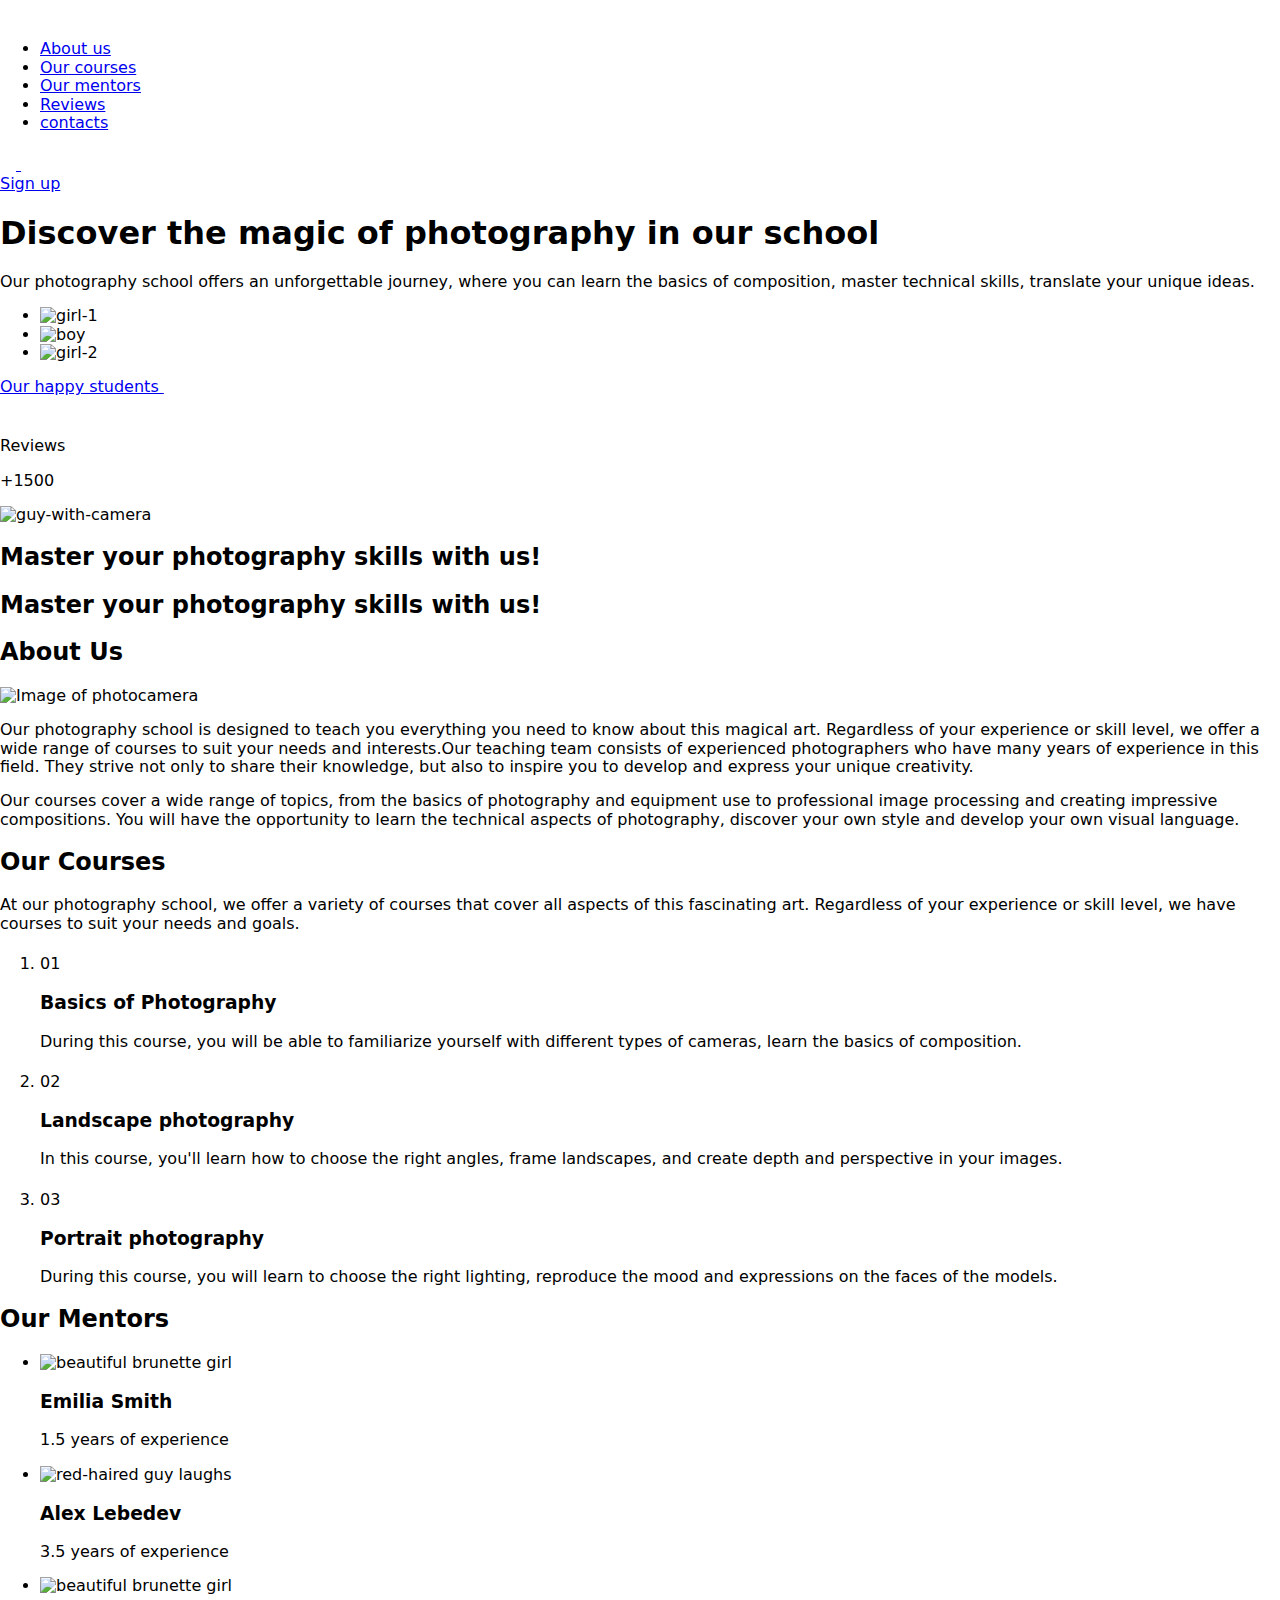
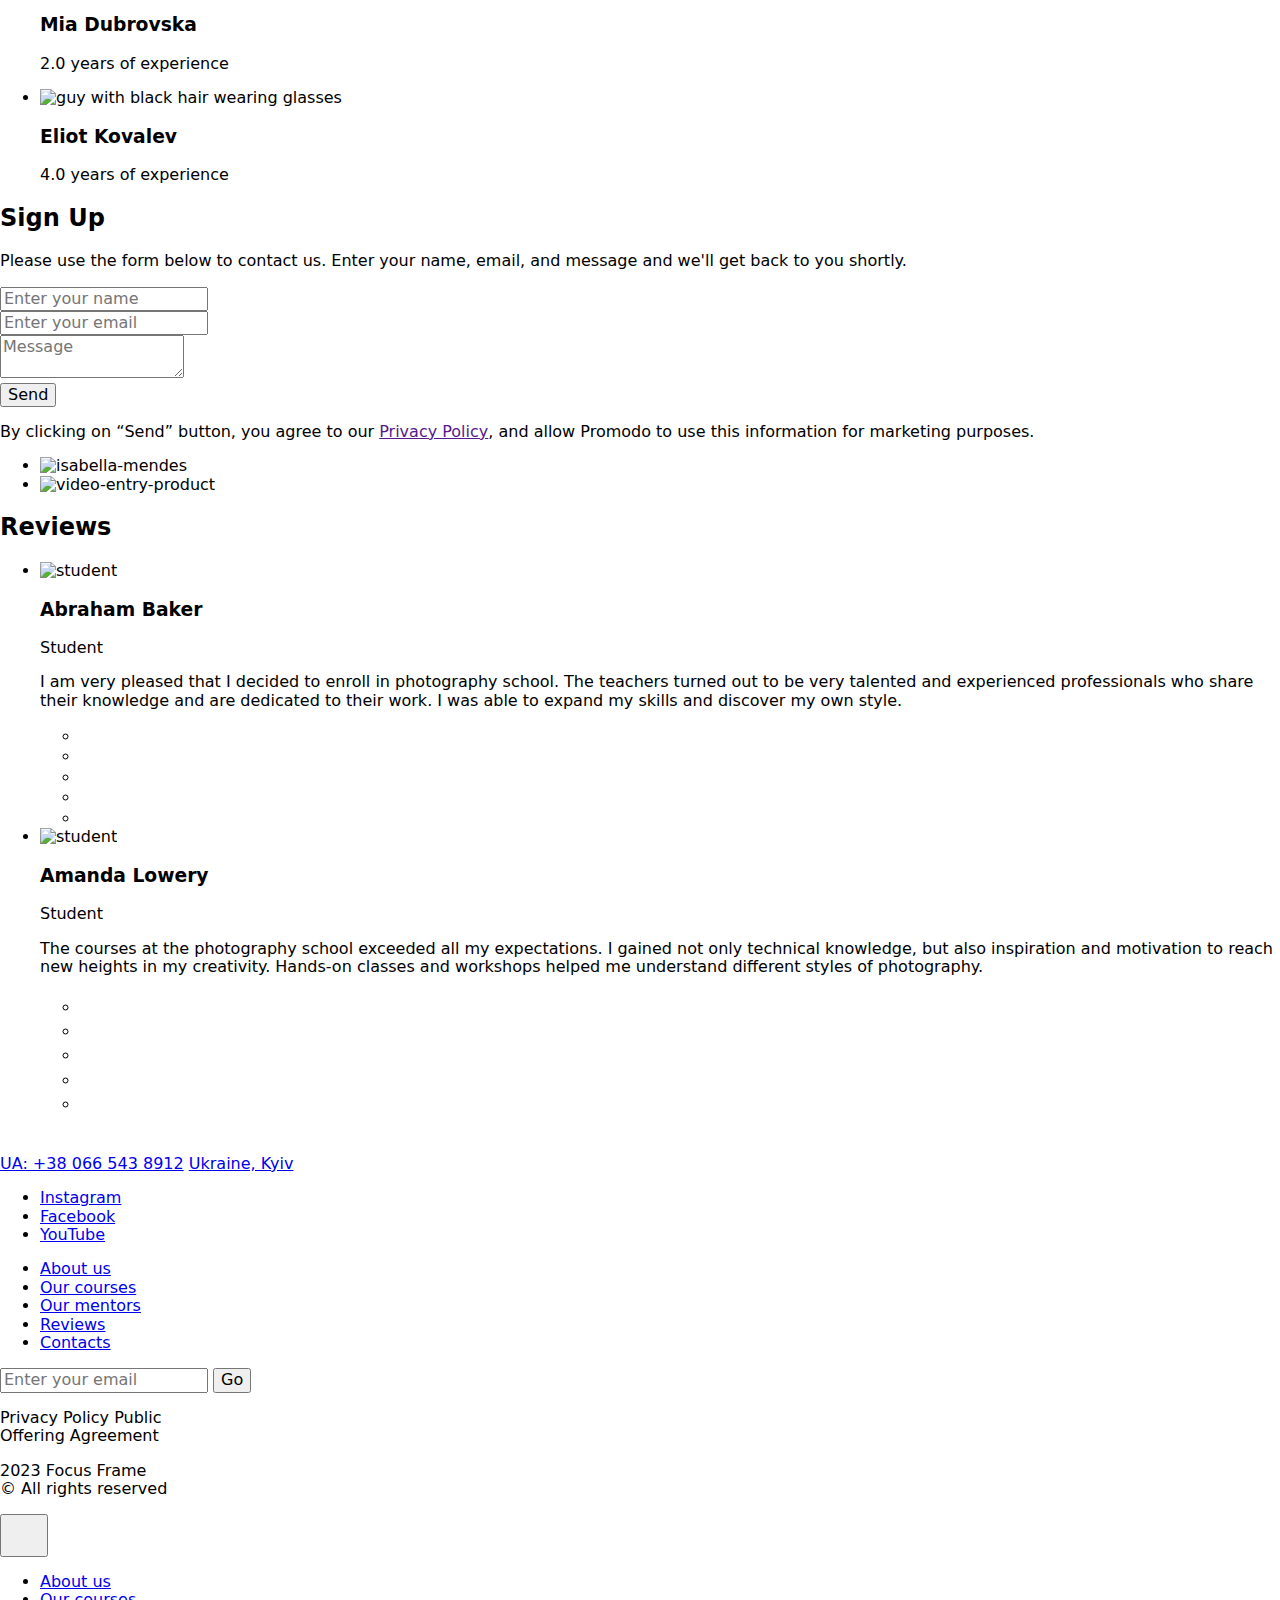
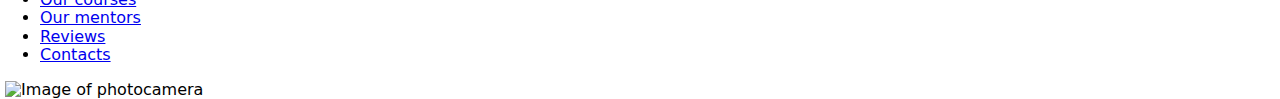
==== index.html @ 4c47dbc1 "Deploying to gh-pages from @ F-r-a-n-c-u-z/project-11@97e6a3e3663c969d0bfb5c0655fa5b98534d143a 🚀" ====
<!DOCTYPE html>
<html lang="en">
  <head>
    <meta charset="UTF-8" />
    <link rel="icon" type="image/svg+xml" href="/project-11/favicon.svg" />
    <meta name="viewport" content="width=device-width, initial-scale=1.0" />
    <title>Focus.Frame</title>
    <link
      rel="stylesheet"
      href="https://cdn.jsdelivr.net/npm/modern-normalize@2.0.0/modern-normalize.min.css"
    />
    
    <script type="module" crossorigin src="/project-11/commonHelpers.js"></script>
    <link rel="stylesheet" href="/project-11/assets/index-06dac85d.css">
  </head>
  <body>
    <header class="header" id="header">
  <div class="container">
    <div class="container header-con">
      <div class="container-header">
        <svg class="header-logo" width="127" height="20" fill="white">
          <use href="/project-11/assets/icons-8b6aa2a5.svg#icon-logo"></use>
        </svg>
        <div class="header-nav-div">
          <nav class="header-nav">
            <ul class="header-list-text">
              <li class="header-item-text"><a href="#about" class="scroll-link">About us</a></li>
              <li class="header-item-text">
                <a href="#our-courses" class="scroll-link">Our courses</a>
              </li>
              <li class="header-item-text">
                <a href="#our-mentors" class="scroll-link">Our mentors</a>
              </li>
              <li class="header-item-text"><a href="#reviews" class="scroll-link">Reviews</a></li>
              <li class="header-item-text">
                <a href="#footer-contact" class="scroll-link">contacts</a>
              </li>
            </ul>
          </nav>
        </div>
        <a href="#sign-up" class="header-icon-link scroll-link">
          <svg class="header-icon-link-cmr" width="16" height="16">
            <use href="/project-11/assets/icons-8b6aa2a5.svg#icon-bi-camera"></use>
          </svg>
        </a>
        <a href="#mobile-menu" class="header-icon-nav js-open-menu">
          <svg class="header-icon-navigation" width="32" height="22">
            <use href="/project-11/assets/icons-8b6aa2a5.svg#icon-Nav"></use>
          </svg>
        </a>
      </div>
      <a href="#sign-up" class="sign-up-link scroll-link">Sign&nbsp;up</a>
    </div>
  </div>
</header>

    <section class="hero">
  <div class="container">
    <div class="hero-container">
      <div class="hero-container-first">
      <h1 class="hero-title">
        Discover the magic of <span class="hero-accent">photography</span> in
        our school
      </h1>
      <p class="hero-text">
        Our photography school offers an unforgettable journey, where you can
        learn the basics of composition, master technical skills, translate your
        unique ideas.
      </p>
      <div class="hero-student-review-box">
        <div class="hero-student">
          <ul class="hero-student-list">
            <li class="hero-student-list-item">
              <img
                class="hero-student-g1"
                srcset="/project-11/assets/girl-1@1x_result-afb0e56e.png 1x, /project-11/assets/girl-1@2x_result-305eba00.png 2x"
                src="/project-11/assets/girl-1@1x_result-afb0e56e.png"
                alt="girl-1"
                width="44"
                height="44"
                loading="lazy"
              />
            </li>
            <li class="hero-student-list-item">
              <img
                class="hero-student-b"
                srcset="/project-11/assets/boy@1x_result-ce84c4cf.png 1x, /project-11/assets/boy@2x_result-3fbf6994.png 2x"
                src="/project-11/assets/boy@1x_result-ce84c4cf.png"
                alt="boy"
                width="44"
                height="44"
                loading="lazy"
              />
            </li>
            <li class="hero-student-list-item">
              <img
                class="hero-student-g2"
                srcset="/project-11/assets/girl-2@1x_result-f1e18ab6.png 1x, /project-11/assets/girl-2@2x_result-36ef1f38.png 2x"
                src="/project-11/assets/girl-2@1x_result-f1e18ab6.png"
                alt="girl-2"
                width="44"
                height="44"
                loading="lazy"
              />
            </li>
          </ul>
          <div class="student-box">
            <a href="#reviews" class="hero-student-text scroll-link">
              Our happy students
            </a>
            <a href="#reviews" class="hero-arrow-link scroll-link">
              <svg class="hero-arrow" width="18" height="9">
                <use href="/project-11/assets/icons-8b6aa2a5.svg#icon-Arrow-2"></use>
              </svg>
            </a>
          </div>
        </div>
        <div class="hero-reviews">
          <div class="hero-star-wrapper">
            <svg class="hero-star-icon" width="20" height="20">
              <use href="/project-11/assets/icons-8b6aa2a5.svg#icon-star"></use>
            </svg>
          </div>
          <div class="hero-reviews-wrapper">
            <p class="hero-rev rev-text">Reviews</p>
            <p class="hero-rev rev-count">+1500</p>
          </div>
        </div>
      </div>
</div>
      <picture class="hero-image">
        <!-- Desktop -->
        <source
          media="(min-width: 1280px)"
          srcset="/project-11/assets/Rectangle-5-des@1x_result-232e0311.png 1x, /project-11/assets/Rectangle-5-des@2x_result-5e6f9a60.png 2x"
        />
        <!-- Tablet -->
        <source
          media="(min-width: 768px)"
          srcset="/project-11/assets/Rectangle-5-tab@1x_result-49f15f57.png 1x, /project-11/assets/Rectangle-5-tab@2x_result-de350a62.png 2x"
        />
        <!-- Mobeli -->
        <source
          media="(max-width: 767px)"
          srcset="/project-11/assets/Rectangle-5-mob@1x_result-009cb2dc.png 1x, /project-11/assets/Rectangle-5-mob@2x_result-e781e0f8.png 2x"
        />
        <img
          class="hero-image-card"
          src="/project-11/assets/Rectangle-5-mob@1x_result-009cb2dc.png"
          alt="guy-with-camera"
          width="259"
          height="314"
          loading="lazy"
        />
      </picture>
      
    </div>
  </div>
</section>

    <!-- Advertisement section -->
<section class="advertisement">
    <div class="adv marquee">
      <div class="adv-header">
        <h2 class="adv-run-row">Master<span class="accent"> your photography </span>skills with us!&nbsp;</h2>
        <h2 class="adv-run-row">Master<span class="accent"> your photography </span>skills with us!&nbsp;</h2>
      </div>
    </div>
</section>

    <!-- About-us section -->
<section id="about" class="about-us">
  <div class="container">
    <div class="abt">
      <h2 class="abt-header"><span class="accent">About</span> Us</h2>
      <div class="about-content">
        <div class="abt-image">
          <picture>
            <!-- Desktop 1440-->
            <source
              media="(min-width: 1440px)"
              type="image/jpeg"
              srcset="/project-11/assets/Rectangle-6-desk1440@1x_result-7f1b7fa6.png 1x, /project-11/assets/Rectangle-6-desk1440@2x_result-2255437f.png 2x"
            />
            <source
              media="(min-width: 1440px)"
              type="image/webp"
              srcset="
                ./images/about-us/rectangle-6-desk1440@1x_result.webp   1x,
                ./images/about-us/rectangle-6-desk1440@12_result.webp2x
              "
            />
            <!-- Desktop 1280-->
            <source
              media="(min-width: 1280px)"
              type="image/jpeg"
              srcset="/project-11/assets/Rectangle-6-des1280@1x_result-a035036f.png 1x, /project-11/assets/Rectangle-6-des1280@2x_result-43121446.png 2x"
            />
            <source
              media="(min-width: 1280px)"
              type="image/webp"
              srcset="/project-11/assets/rectangle-6-des1280@1x_result-566475d3.webp 1x, /project-11/assets/rectangle-6-des1280@2x_result-69ae3492.webp 2x"
            />
            <!-- Tablet -->
            <source
              media="(min-width: 768px)"
              type="image/jpeg"
              srcset="/project-11/assets/Rectangle-6-tab@1x_result-6ccaabd7.png 1x, /project-11/assets/Rectangle-6-tab@2x_result-ea1af8fe.png 2x"
            />
            <source
              media="(min-width: 768px)"
              type="image/webp"
              srcset="/project-11/assets/rectangle-6-tab@1x_result-4c570091.webp 1x, /project-11/assets/rectangle-6-tab@2x_result-e54fab8c.webp 2x"
            />
            <!-- Mobile -->
            <source
              media="(max-width: 767px)"
              type="image/jpeg"
              srcset="/project-11/assets/Rectangle-6-mob@1x_result-1b380c30.png 1x, /project-11/assets/Rectangle-6-mob@2x_result-7fe3db00.png 2x"
            />
            <source
              media="(max-width:767px)"
              type="image/webp"
              srcset="/project-11/assets/rectangle-6-mob@1x_result-fd4adcfc.webp 1x, /project-11/assets/rectangle-6-mob@2x_result-53da714e.webp 2x"
            />
            <img
              class="about-image"
              src="/project-11/assets/Rectangle-6-des1280@1x_result-a035036f.png"
              alt="Image of photocamera"
              loading="lazy"
            />
          </picture>
        </div>
        <div class="abt-text">
          <p class="abt-descr">
            Our photography school is designed to teach you everything you need
            to know about this magical art. Regardless of your experience or
            skill level, we offer a wide range of courses to suit your needs and
            interests.Our teaching team consists of experienced photographers
            who have many years of experience in this field. They strive not
            only to share their knowledge, but also to inspire you to develop
            and express your unique creativity.
          </p>
          <p class="abt-descr">
            Our courses cover a wide range of topics, from the basics of
            photography and equipment use to professional image processing and
            creating impressive compositions. You will have the opportunity to
            learn the technical aspects of photography, discover your own style
            and develop your own visual language.
          </p>
        </div>
      </div>
    </div>
  </div>
</section>

    <section id="our-courses" class="our-courses-section">
  <div class="container">
    <div class="our-courses-div">
      <h2 class="our-courses-title">
        Our <span class="courses">Courses</span>
      </h2>
      <p class="our-courses-paragraph">
        At our photography school, we offer a variety of courses that cover all
        aspects of this fascinating art. Regardless of your experience or skill
        level, we have courses to suit your needs and goals.
      </p>
    </div>
    <div class="">
      <ol class="course-list">
        <li class="course-card">
          <div class="card-header">
            <span class="card-number">01</span>
            <a href="#sign-up" class="card-link scroll-link">
              <svg class="icon-arrow" width="20" height="20">
                <use href="/project-11/assets/icons-8b6aa2a5.svg#icon-arrow-narrow-up-right" />
              </svg>
            </a>
          </div>
          <h3 class="card-title">Basics of Photography</h3>
          <p class="card-description">
            During this course, you will be able to familiarize yourself with
            different types of cameras, learn the basics of composition.
          </p>
        </li>
        <li class="course-card">
          <div class="card-header">
            <span class="card-number">02</span>
            <a href="#sign-up" class="card-link scroll-link">
              <svg class="icon-arrow" width="20" height="20">
                <use href="/project-11/assets/icons-8b6aa2a5.svg#icon-arrow-narrow-up-right" />
              </svg>
            </a>
          </div>
          <h3 class="card-title">Landscape photography</h3>
          <p class="card-description">
            In this course, you'll learn how to choose the right angles, frame
            landscapes, and create depth and perspective in your images.
          </p>
        </li>
        <li class="course-card">
          <div class="card-header">
            <span class="card-number">03</span>
            <a href="#sign-up" class="card-link scroll-link">
              <svg class="icon-arrow" width="20" height="20">
                <use href="/project-11/assets/icons-8b6aa2a5.svg#icon-arrow-narrow-up-right" />
              </svg>
            </a>
          </div>
          <h3 class="card-title">Portrait photography</h3>
          <p class="card-description">
            During this course, you will learn to choose the right lighting,
            reproduce the mood and expressions on the faces of the models.
          </p>
        </li>
      </ol>
    </div>
  </div>
</section>

    <section class="our-mentors-section">
  <div class="container">
    <div class="our-mentors-div">
      <h2 class="our-mentors-title-two" id="our-mentors">
        Our <span class="our-mentors-span"> Mentors</span>
      </h2>
      <div class="our-mentour-container-tablet">
        <ul class="our-mentors-ul">
          <!-- emilia-->
          <li class="our-mentors-list">
            <picture>
              <source
                type="image/jpeg"
                srcset="/project-11/assets/girl-1@1x_result-dca8463c.png 1x, /project-11/assets/girl-1@2x_result-e06c19b2.png 2x"
              />
              <source
                type="image/webp"
                srcset="
                  ./images/our-mentors/girl-1@1x_result.webp  1x,
                  ./images/our-mentors/girl-1@2x_result.webpg 2x
                "
              />
              <img
                class="our-mentors-image"
                src="/project-11/assets/girl-1@1x_result-dca8463c.png"
                alt="beautiful brunette girl"
                width="180"
                height="180"
                loading="lazy"
              />
            </picture>
            <div class="our-mentors-div-name">
              <h3 class="our-mentors-title-team">Emilia Smith</h3>
              <p class="our-mentors-paragraph">1.5 years of experience</p>
            </div>
          </li>
          <!-- alex-->
          <li class="our-mentors-list">
            <picture>
              <source
                type="image/jpeg"
                srcset="/project-11/assets/boy-1@1x_result-17eba555.png 1x, /project-11/assets/boy-1@2x_result-c9deb2e8.png 2x"
              />
              <source
                type="image/webp"
                srcset="[data-uri] 1x, /project-11/assets/boy-1@2x_result-03f482a9.webp 2x"
              />
              <img
                class="our-mentors-image"
                src="/project-11/assets/boy-1@1x_result-17eba555.png"
                alt="red-haired guy laughs"
                width="180"
                height="180"
                loading="lazy"
              />
            </picture>
            <div class="our-mentors-div-name">
              <h3 class="our-mentors-title-team">Alex Lebedev</h3>
              <p class="our-mentors-paragraph">3.5 years of experience</p>
            </div>
          </li>
          <!-- mia-->
          <li class="our-mentors-list">
            <picture>
              <source
                type="image/jpeg"
                srcset="/project-11/assets/girl-2@1x_result-e71813e5.png 1x, /project-11/assets/girl-2@2x_result-0dcc34a8.png 2x"
              />
              <source
                type="image/webp"
                srcset="[data-uri] 1x, /project-11/assets/girl-2@2x_result-65e89e35.webp 2x"
              />
              <img
                class="our-mentors-image"
                src="/project-11/assets/girl-2@1x_result-e71813e5.png"
                alt="beautiful brunette girl"
                width="180"
                height="180"
                loading="lazy"
              />
            </picture>
            <div class="our-mentors-div-name">
              <h3 class="our-mentors-title-team">Mia Dubrovska</h3>
              <p class="our-mentors-paragraph">2.0 years of experience</p>
            </div>
          </li>
          <!-- eliot-->
          <li class="our-mentors-list">
            <picture>
              <source
                type="image/jpeg"
                srcset="/project-11/assets/boy-2@1x_result-4816e34f.png 1x, /project-11/assets/boy-2@2x_result-1dcdaef4.png 2x"
              />
              <source
                type="image/webp"
                srcset="[data-uri] 1x, /project-11/assets/boy-2@2x_result-669ba42a.webp 2x"
              />
              <img
                class="our-mentors-image"
                src="/project-11/assets/boy-2@1x_result-4816e34f.png"
                alt="guy with black hair wearing glasses"
                width="180"
                height="180"
                loading="lazy"
              />
            </picture>
            <div class="our-mentors-div-name">
              <h3 class="our-mentors-title-team">Eliot Kovalev</h3>
              <p class="our-mentors-paragraph">4.0 years of experience</p>
            </div>
          </li>
        </ul>
      </div>
    </div>
  </div>
</section>

    <section class="sign-up" id="sign-up">
  <div class="container">
    <div class="sign-up-section">
      <!-- <div class="sign-countainer"> -->
      <div class="sign-up-countainer">
        <div class="sing-up-div">
          <h2 class="sign-up-h">Sign <span class="span-up">Up</span></h2>
        </div>
        <div class="div-p-sing-up">
          <p class="sign-up-p">
            Please use the form below to contact us. Enter your name, email, and
            message and we'll get back to you shortly.
          </p>
        </div>
        <!--Form name/mail/text area-->
        <form class="sign-up-form" name="sign-up-form-name">
          <div class="form-field">
            <label class="form-label" for="user-name"></label>
            <div class="label-input_icons-div">
              <input
                class="form-input"
                type="text"
                id="user-name"
                name="user-name"
                placeholder="Enter your name"
                pattern="[A-Za-z]+"
                title="Please enter a valid name (letters only). Example : Ivan Kornin"
                required
              />
            </div>
          </div>
          <div class="form-field">
            <label class="form-label" for="user-mail"></label>
            <div class="label-input_icons-div">
              <input
                class="form-input"
                type="email"
                id="user-mail"
                name="user-mail"
                placeholder="Enter your email"
                pattern="[^[a-zA-Z0-9._%+-]+@[a-zA-Z0-9.-]+\.[a-zA-Z]{2,}$"
                title="Please enter a valid email address."
                required
              />
            </div>
          </div>
          <div class="form-area">
            <label for="user-message" class="form-label"></label>
            <textarea
              class="form-text-area"
              id="user-message"
              name="user-message"
              placeholder="Message"
            ></textarea>
          </div>
          <!--Button-->
          <button class="btn-send" type="submit" aria-label="Send-form">
            Send
          </button>
        </form>
        <!--Privacy Policy-->
        <div class="privacy-div">
          <p class="privacy-policy">
            By clicking on “Send” button, you agree to our
            <span class="privacy-policy-span"
              ><a href="">Privacy Policy</a></span
            >, and allow Promodo to use this information for marketing purposes.
          </p>
        </div>
      </div>
      <!-- </div> -->
      <!--Photo block-->
      <div class="div-photo">
        <ul class="sing-up-photo-ul">
          <li class="sing-up-photo-li isabella">
            <picture>
              <source
                type="image/jpeg"
                srcset="/project-11/assets/isabella-mendes@1x_result-ed466679.png 1x, /project-11/assets/isabella-mendes@2x_result-8e072aee.png 2x"
              />
              <source
                type="image/webp"
                srcset="/project-11/assets/isabella-mendes@1x_result_result-b3ff9e4c.webp 1x, /project-11/assets/isabella-mendes@2x_result_result-37253ecc.webp 2x"
              />
              <img
                src="/project-11/assets/isabella-mendes@1x_result-ed466679.png"
                alt="isabella-mendes"
                width="150"
                height="142"
                loading="lazy"
              />
            </picture>
          </li>
          <li class="sing-up-photo-li video-entry">
            <picture>
              <source
                type="image/jpeg"
                srcset="/project-11/assets/video-entry-product@1x_result-682db2cc.png 1x, /project-11/assets/video-entry-product@2x_result-51de19af.png 2x"
              />
              <source
                type="image/webp"
                srcset="/project-11/assets/video-entry-product@1x_result_result-6636f77c.webp 1x, /project-11/assets/video-entry-product@2x_result_result-0dfa39bc.webp 2x"
              />
              <img
                src="/project-11/assets/video-entry-product@1x_result-682db2cc.png"
                alt="video-entry-product"
                width="240"
                height="296"
                loading="lazy"
              />
            </picture>
          </li>
        </ul>
      </div>
    </div>
  </div>
</section>

    <section class="reviews" id="reviews">
  <div class="container">
    <h2 class="reviews-title">Reviews</h2>
    <ul class="reviews-container">
      <li class="student1-container">
        <div class="abraham-container">
          <picture>
            <source
              type="image/jpeg"
              srcset="/project-11/assets/user-1@1x_result-b607122a.png 1x, /project-11/assets/user-1@2x_result-065f1696.png 2x"
            />
            <source
              type="image/webp"
              srcset="[data-uri] 1x, [data-uri] 2x"
            />
            <img
              src="/project-11/assets/user-1@1x_result-b607122a.png"
              alt="student"
              width="56"
              height="56"
              loading="lazy"
            />
          </picture>
          <div class="container-info2">
            <h3 class="student-name">Abraham Baker</h3>
            <p class="student-text">Student</p>
          </div>
        </div>
        <p class="text-information">
          I am very pleased that I decided to enroll in photography school. The
          teachers turned out to be very talented and experienced professionals
          who share their knowledge and are dedicated to their work. I was able
          to expand my skills and discover my own style.
        </p>
        <div class="star-container1">
          <ul class="star-item">
            <li class="icon-list">
              <svg class="svg-star" width="16" height="16">
                <use href="/project-11/assets/icons-8b6aa2a5.svg#icon-star"></use>
              </svg>
            </li>
            <li class="icon-list">
              <svg class="svg-star" width="16" height="16">
                <use href="/project-11/assets/icons-8b6aa2a5.svg#icon-star"></use>
              </svg>
            </li>
            <li class="icon-list">
              <svg class="svg-star" width="16" height="16">
                <use href="/project-11/assets/icons-8b6aa2a5.svg#icon-star"></use>
              </svg>
            </li>
            <li class="icon-list">
              <svg class="svg-star" width="16" height="16">
                <use href="/project-11/assets/icons-8b6aa2a5.svg#icon-star"></use>
              </svg>
            </li>
            <li class="icon-list">
              <svg class="svg-star-grey" width="16" height="16">
                <use href="/project-11/assets/icons-8b6aa2a5.svg#icon-star"></use>
              </svg>
            </li>
          </ul>
        </div>
      </li>

      <li class="student2-container">
        <div class="amanda-container">
          <picture>
            <source
              type="image/jpeg"
              srcset="/project-11/assets/user-2@1x_result-16868816.png 1x, /project-11/assets/user-2@2x_result-08b418da.png 2x"
            />
            <source
              type="image/webp"
              srcset="[data-uri] 1x, [data-uri] 2x"
            />
            <img
              src="/project-11/assets/user-2@1x_result-16868816.png"
              alt="student"
              width="56"
              height="56"
              loading="lazy"
            />
          </picture>
          <div class="student-info">
            <h3 class="student2-name">Amanda Lowery</h3>
            <p class="student2-text">Student</p>
          </div>
        </div>
        <p class="text2-information">
          The courses at the photography school exceeded all my expectations. I
          gained not only technical knowledge, but also inspiration and
          motivation to reach new heights in my creativity. Hands-on classes and
          workshops helped me understand different styles of photography.
        </p>
        <div class="star-container2">
          <ul class="star-item2">
            <li class="icon-list2">
              <svg class="svg-star2" width="20" height="20">
                <use href="/project-11/assets/icons-8b6aa2a5.svg#icon-star"></use>
              </svg>
            </li>
            <li>
              <svg class="svg-star2" width="20" height="20">
                <use href="/project-11/assets/icons-8b6aa2a5.svg#icon-star"></use>
              </svg>
            </li>
            <li>
              <svg class="svg-star2" width="20" height="20">
                <use href="/project-11/assets/icons-8b6aa2a5.svg#icon-star"></use>
              </svg>
            </li>
            <li>
              <svg class="svg-star2" width="20" height="20">
                <use href="/project-11/assets/icons-8b6aa2a5.svg#icon-star"></use>
              </svg>
            </li>
            <li>
              <svg class="svg-star2-grey" width="20" height="20">
                <use href="/project-11/assets/icons-8b6aa2a5.svg#icon-star"></use>
              </svg>
            </li>
          </ul>
        </div>
      </li>
    </ul>
  </div>
</section>

    <footer class="footer">
  <div class="container">
    <div class="footer-container">
      <div class="footer-cont">
        <div class="footer-first">
          <a href="#header" class="scroll-link">
            <svg class="footer-logo" width="127" height="20">
              <use href="/project-11/assets/icons-8b6aa2a5.svg#icon-logo"></use>
            </svg>
          </a>

          <!-- <img src="./images/logo.png" alt="logo" class="footer-logo"> -->

          <div id="footer-contact" class="footer-adres">
            <a href="tel:+380665438912" class="footer-tel"
              >UA: +38 066 543 8912</a
            >
            <a
              href="https://maps.app.goo.gl/v3mat5sZtYsQpDfZ6"
              class="footer-ukr"
              target="_blank"
              >Ukraine, Kyiv</a
            >
            <!-- <p class="footer-ukr">Ukraine, Kyiv</p> -->
          </div>
        </div>

        <div class="footer-list">
          <ul class="footer-soc">
            <li>
              <a
                href="https://www.instagram.com/goitclub/"
                class="footer-soc-list"
                target="_blank"
                >Instagram</a
              >
            </li>
            <li>
              <a
                href="https://www.facebook.com/goITclub/"
                class="footer-soc-list"
                target="_blank"
                >Facebook</a
              >
            </li>
            <li>
              <a
                href="https://www.youtube.com/c/GoIT"
                class="footer-soc-list"
                target="_blank"
                >YouTube</a
              >
            </li>
          </ul>

          <ul class="footer-menu footer-soc">
            <li class="">
              <a href="#about" class="footer-soc-list scroll-link">About us</a>
            </li>
            <li class="">
              <a href="#our-courses" class="footer-soc-list scroll-link"
                >Our courses</a
              >
            </li>
            <li class="">
              <a href="#our-mentors" class="footer-soc-list scroll-link"
                >Our mentors</a
              >
            </li>
            <li class="">
              <a href="#reviews" class="footer-soc-list scroll-link">Reviews</a>
            </li>
            <li class="">
              <a href="#footer-contact" class="footer-soc-list scroll-link"
                >Contacts</a
              >
            </li>
          </ul>
        </div>
        <!--form -->
        <div class="footer-wrapper">
          <form class="footer-form" name="footer-email">
            <!-- <label class="footer-email"> -->
            <input
              type="email"
              class="footer-email-inp"
              name="email"
              placeholder="Enter your email"
              pattern="\S+@[a-z]+.[a-z]+"
              title="E-mail повинен мати формат example@site.com"
            />
            <!-- </label> -->
            <button type="submit" class="footer-btn-go">Go</button>
          </form>
        </div>
      </div>
      <!--  end form -->

      <div class="footer-bottom">
        <p class="footer-bottom-text">
          Privacy Policy Public <br />Offering Agreement
        </p>
        <p class="footer-bottom-text">
          2023 Focus Frame <br /><span>&#169;</span> All rights reserved
        </p>
      </div>
    </div>
  </div>
</footer>

    <!-- Mobile menu -->
<div class="backdrop js-menu-container">
  <div class="mobile-menu">
    <button
      type="button"
      class="mobile-btn mobile js-close-menu"
      aria-label="Mobile menu close button"
    >
      <svg class="mobile-icon-close scroll-link" width="32" height="32">
        <use href="/project-11/assets/icons-8b6aa2a5.svg#icon-close"></use>
      </svg>
    </button>

    <ul class="mobile-menu-list">
      <li class="mobile-menu-item">
        <a href="#about" class="mobile-menu-link active scroll-link"
          >About us</a
        >
      </li>
      <li class="mobile-menu-item">
        <a href="#our-courses" class="mobile-menu-link scroll-link"
          >Our courses</a
        >
      </li>
      <li class="mobile-menu-item">
        <a href="#our-mentors" class="mobile-menu-link scroll-link"
          >Our mentors</a
        >
      </li>
      <li class="mobile-menu-item">
        <a href="#reviews" class="mobile-menu-link scroll-link">Reviews</a>
      </li>
      <li class="mobile-menu-item">
        <a href="#footer-contact" class="mobile-menu-link scroll-link"
          >Contacts</a
        >
      </li>
    </ul>
    <img src="../images/mobile-menu/Rectangle-6-mob@1x_result.jpg" alt="" />
    <picture>
      <!-- Tablet -->
      <source
        media="(min-width: 768px)"
        srcset="/project-11/assets/Rectangle-6-tab@1x_result-9cc67e88.jpg 1x, /project-11/assets/Rectangle-6-tab@2x_result-42e06969.jpg 2x"
      />
      <source
        media="(min-width: 768px)"
        type="image/webp"
        srcset="/project-11/assets/rectangle-6-tab@1x_result-c992f1fe.webp 1x, /project-11/assets/rectangle-6-tab@2x_result-666d23d9.webp 2x"
      />
      <!-- Mobile -->
      <source
        media="(max-width: 767px)"
        srcset="/project-11/assets/Rectangle-6-mob@1x_result-585e69b9.jpg 1x, /project-11/assets/Rectangle-6-mob@2x_result-624ec209.jpg 2x"
      />
      <source
        media="(max-width:767px)"
        type="image/webp"
        srcset="[data-uri] 1x, /project-11/assets/rectangle-6-mob@2x_result-040384e9.webp 2x"
      />

      <img
        class="mobile-menu-image"
        src="/project-11/assets/Rectangle-6-tab@1x_result-9cc67e88.jpg"
        alt="Image of photocamera"
        loading="lazy"
      />
    </picture>
  </div>
</div>


    <script
      defer
      src="https://cdnjs.cloudflare.com/ajax/libs/body-scroll-lock/3.1.5/bodyScrollLock.min.js"
      integrity="sha512-HowizSDbQl7UPEAsPnvJHlQsnBmU2YMrv7KkTBulTLEGz9chfBoWYyZJL+MUO6p/yBuuMO/8jI7O29YRZ2uBlA=="
      crossorigin="anonymous"
    ></script>

    <!-- scrool -->
    <script>
      document.querySelectorAll('.scroll-link').forEach(anchor => {
        anchor.addEventListener('click', function (e) {
          e.preventDefault();

          document.querySelector(this.getAttribute('href')).scrollIntoView({
            behavior: 'smooth',
          });
        });
      });
    </script>

    
  </body>
</html>
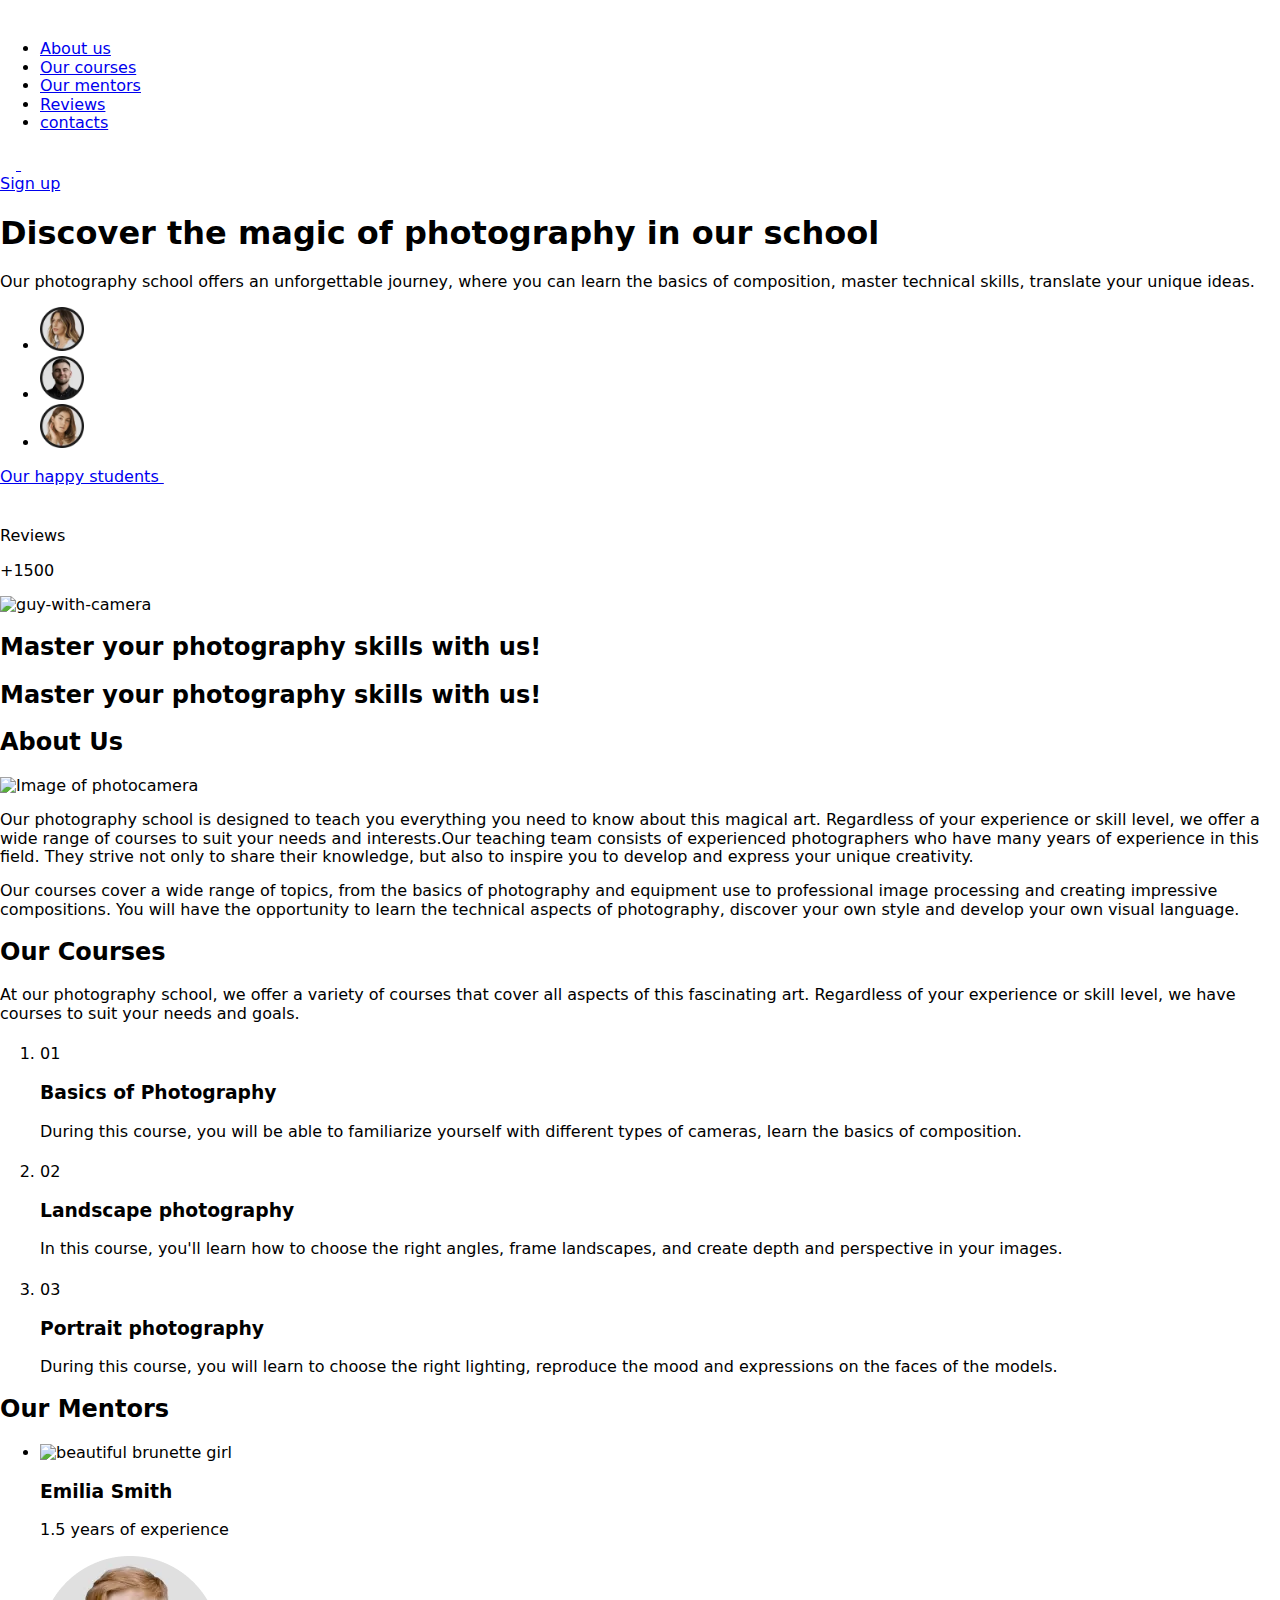
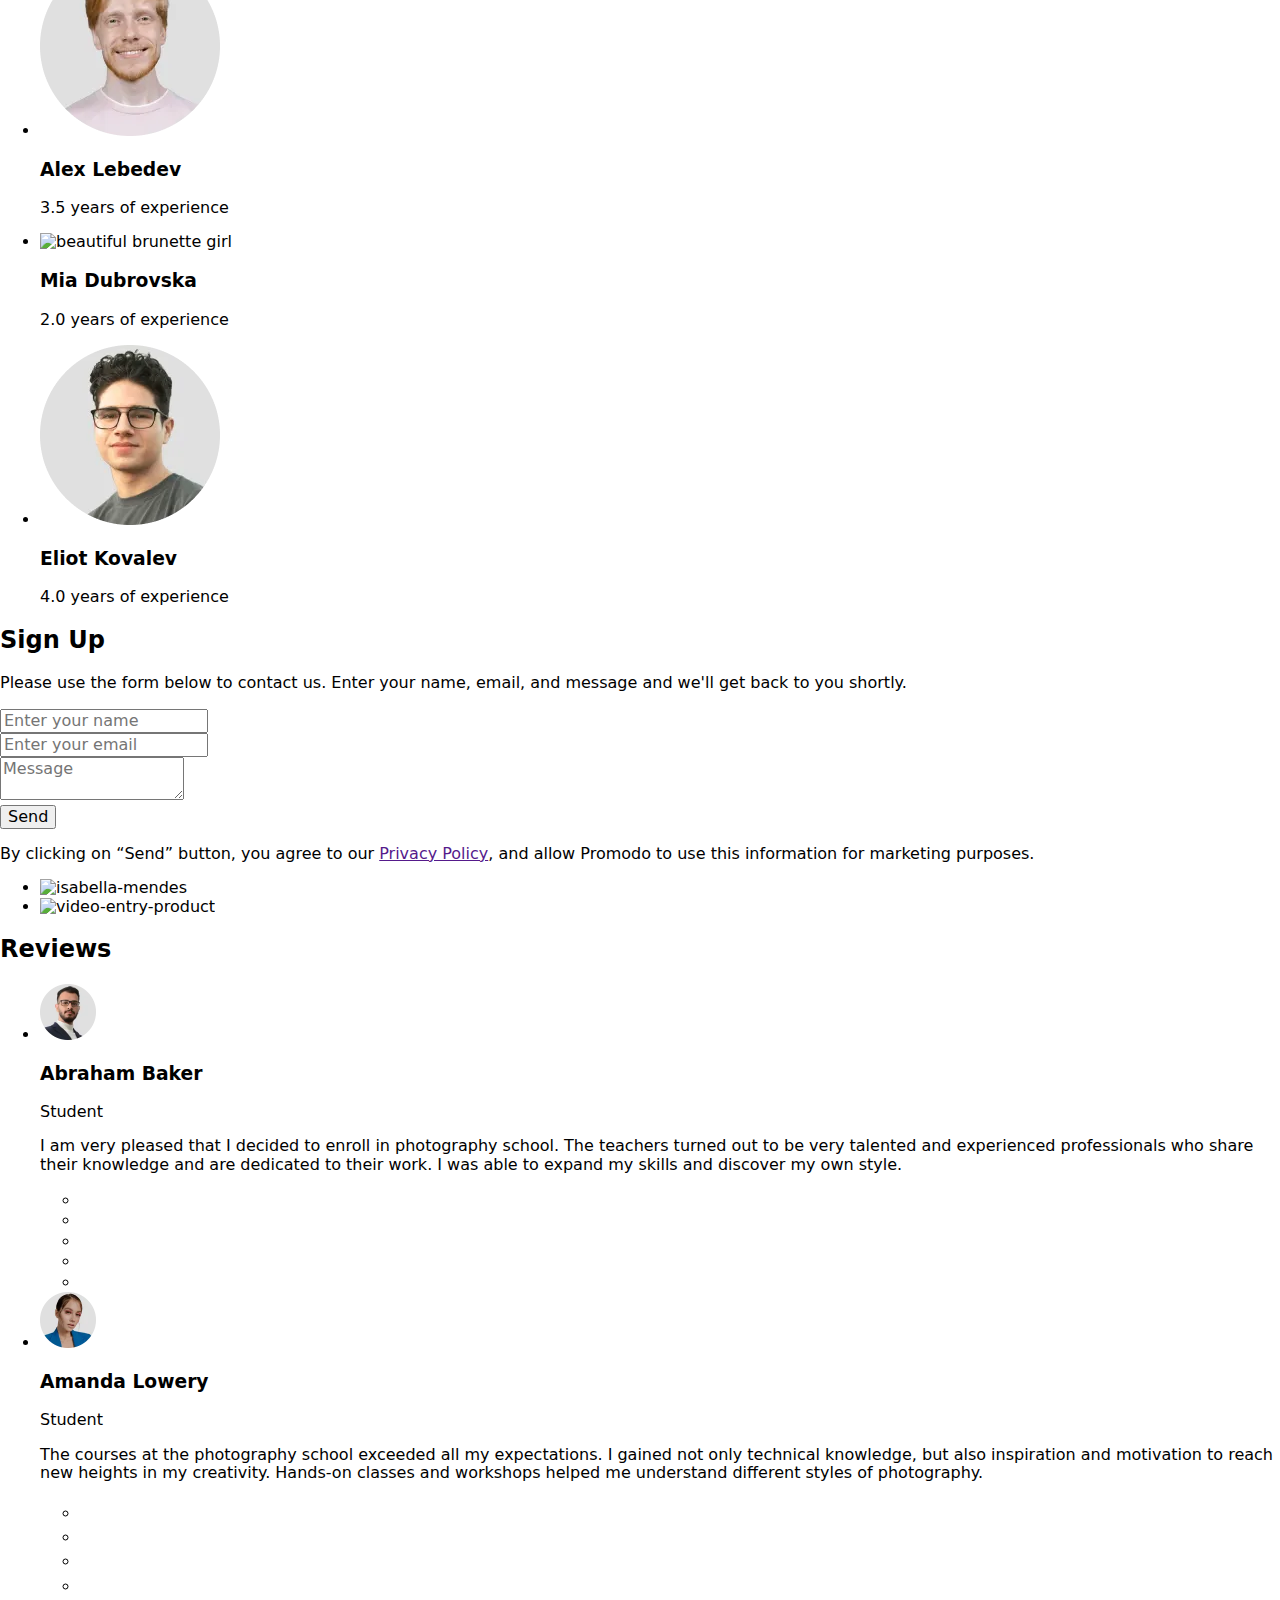
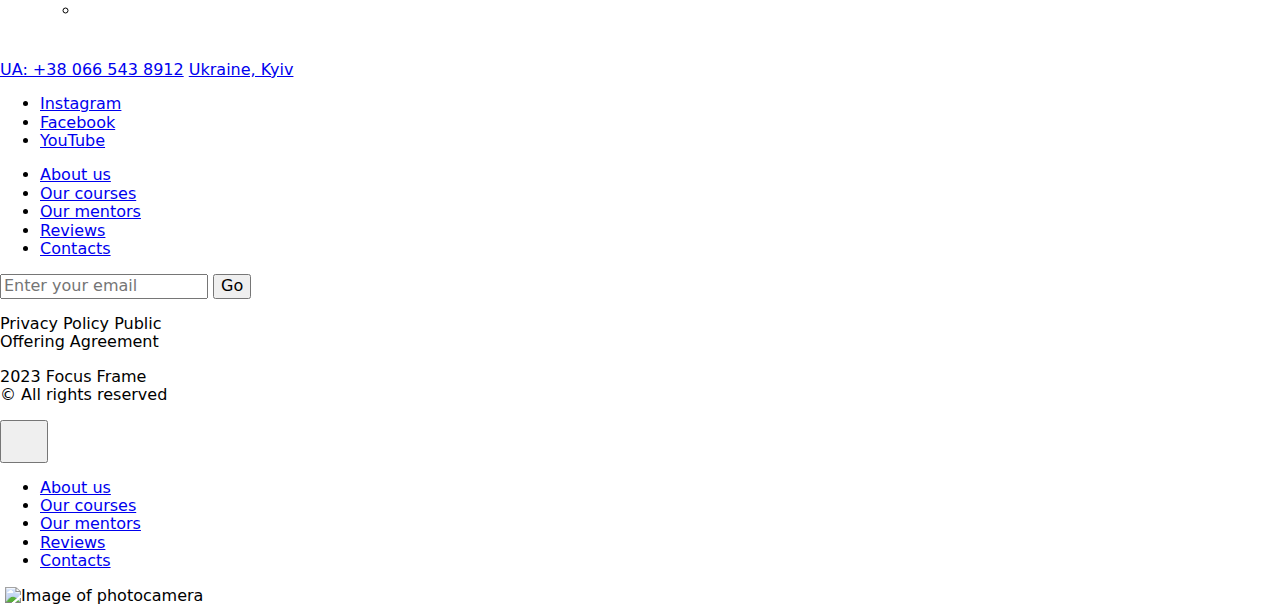
==== commit 337e0c42: "Deploying to gh-pages from @ F-r-a-n-c-u-z/project-11@ea7f3a5c7813030de50a48b153e6eadd859d88b1 🚀" ====
--- a/index.html
+++ b/index.html
@@ -11,7 +11,7 @@
     />
     
     <script type="module" crossorigin src="/project-11/commonHelpers.js"></script>
-    <link rel="stylesheet" href="/project-11/assets/index-06dac85d.css">
+    <link rel="stylesheet" href="/project-11/assets/index-98afc0ca.css">
   </head>
   <body>
     <header class="header" id="header">
@@ -58,91 +58,151 @@
   <div class="container">
     <div class="hero-container">
       <div class="hero-container-first">
-      <h1 class="hero-title">
-        Discover the magic of <span class="hero-accent">photography</span> in
-        our school
-      </h1>
-      <p class="hero-text">
-        Our photography school offers an unforgettable journey, where you can
-        learn the basics of composition, master technical skills, translate your
-        unique ideas.
-      </p>
-      <div class="hero-student-review-box">
-        <div class="hero-student">
-          <ul class="hero-student-list">
-            <li class="hero-student-list-item">
-              <img
-                class="hero-student-g1"
-                srcset="/project-11/assets/girl-1@1x_result-afb0e56e.png 1x, /project-11/assets/girl-1@2x_result-305eba00.png 2x"
-                src="/project-11/assets/girl-1@1x_result-afb0e56e.png"
-                alt="girl-1"
-                width="44"
-                height="44"
-                loading="lazy"
-              />
-            </li>
-            <li class="hero-student-list-item">
-              <img
-                class="hero-student-b"
-                srcset="/project-11/assets/boy@1x_result-ce84c4cf.png 1x, /project-11/assets/boy@2x_result-3fbf6994.png 2x"
-                src="/project-11/assets/boy@1x_result-ce84c4cf.png"
-                alt="boy"
-                width="44"
-                height="44"
-                loading="lazy"
-              />
-            </li>
-            <li class="hero-student-list-item">
-              <img
-                class="hero-student-g2"
-                srcset="/project-11/assets/girl-2@1x_result-f1e18ab6.png 1x, /project-11/assets/girl-2@2x_result-36ef1f38.png 2x"
-                src="/project-11/assets/girl-2@1x_result-f1e18ab6.png"
-                alt="girl-2"
-                width="44"
-                height="44"
-                loading="lazy"
-              />
-            </li>
-          </ul>
-          <div class="student-box">
-            <a href="#reviews" class="hero-student-text scroll-link">
-              Our happy students
-            </a>
-            <a href="#reviews" class="hero-arrow-link scroll-link">
-              <svg class="hero-arrow" width="18" height="9">
-                <use href="/project-11/assets/icons-8b6aa2a5.svg#icon-Arrow-2"></use>
-              </svg>
-            </a>
-          </div>
-        </div>
-        <div class="hero-reviews">
-          <div class="hero-star-wrapper">
-            <svg class="hero-star-icon" width="20" height="20">
-              <use href="/project-11/assets/icons-8b6aa2a5.svg#icon-star"></use>
-            </svg>
-          </div>
-          <div class="hero-reviews-wrapper">
-            <p class="hero-rev rev-text">Reviews</p>
-            <p class="hero-rev rev-count">+1500</p>
+        <h1 class="hero-title">
+          Discover the magic of <span class="hero-accent">photography</span> in
+          our school
+        </h1>
+        <p class="hero-text">
+          Our photography school offers an unforgettable journey, where you can
+          learn the basics of composition, master technical skills, translate
+          your unique ideas.
+        </p>
+        <div class="hero-student-review-box">
+          <div class="hero-student">
+            <ul class="hero-student-list">
+              <li class="hero-student-list-item">
+                <picture>
+                  <!-- <source
+                    type="image/jpeg"
+                    srcset="
+                      ./images/hero/girl-1@1x_result.png 1x,
+                      ./images/hero/girl-1@2x_result.png 2x
+                    "
+                  /> -->
+                  <source
+                    type="image/webp"
+                    srcset="[data-uri] 1x, [data-uri] 2x"
+                  />
+                  <img
+                    class="hero-student-g1"
+                    src="/project-11/assets/girl-1@1x_result-afb0e56e.png"
+                    alt="girl-1"
+                    width="44"
+                    height="44"
+                    loading="lazy"
+                  />
+                </picture>
+              </li>
+              <li class="hero-student-list-item">
+                <picture>
+                  <!-- <source
+                    type="image/jpeg"
+                    srcset="
+                      ./images/hero/boy@1x_result.png 1x,
+                      ./images/hero/boy@2x_result.png 2x
+                    "
+                  /> -->
+                  <source
+                    type="image/webp"
+                    srcset="[data-uri] 1x, [data-uri] 2x"
+                  />
+                  <img
+                    class="hero-student-b"
+                    src="/project-11/assets/boy@1x_result-ce84c4cf.png"
+                    alt="boy"
+                    width="44"
+                    height="44"
+                    loading="lazy"
+                  />
+                </picture>
+              </li>
+              <li class="hero-student-list-item">
+                <picture>
+                  <!-- <source
+                    type="image/jpeg"
+                    srcset="
+                      ./images/hero/girl-2@1x_result.png 1x,
+                      ./images/hero/girl-2@2x_result.png 2x
+                    "
+                  /> -->
+                  <source
+                    type="image/webp"
+                    srcset="[data-uri] 1x, [data-uri] 2x"
+                  />
+                  <img
+                    class="hero-student-g2"
+                    src="/project-11/assets/girl-2@1x_result-f1e18ab6.png"
+                    alt="girl-2"
+                    width="44"
+                    height="44"
+                    loading="lazy"
+                  />
+                </picture>
+              </li>
+            </ul>
+            <div class="student-box">
+              <a href="#reviews" class="hero-student-text scroll-link">
+                Our happy students
+              </a>
+              <a href="#reviews" class="hero-arrow-link scroll-link">
+                <svg class="hero-arrow" width="18" height="9">
+                  <use href="/project-11/assets/icons-8b6aa2a5.svg#icon-Arrow-2"></use>
+                </svg>
+              </a>
+            </div>
+          </div>
+          <div class="hero-reviews">
+            <div class="hero-star-wrapper">
+              <svg class="hero-star-icon" width="20" height="20">
+                <use href="/project-11/assets/icons-8b6aa2a5.svg#icon-star"></use>
+              </svg>
+            </div>
+            <div class="hero-reviews-wrapper">
+              <p class="hero-rev rev-text">Reviews</p>
+              <p class="hero-rev rev-count">+1500</p>
+            </div>
           </div>
         </div>
       </div>
-</div>
       <picture class="hero-image">
         <!-- Desktop -->
+        <!-- <source
+          media="(min-width: 1280px)"
+          type="image/jpeg"
+          srcset="
+            ./images/hero/Rectangle-5-des@1x_result.png 1x,
+            ./images/hero/Rectangle-5-des@2x_result.png 2x
+          "
+        /> -->
         <source
-          media="(min-width: 1280px)"
-          srcset="/project-11/assets/Rectangle-5-des@1x_result-232e0311.png 1x, /project-11/assets/Rectangle-5-des@2x_result-5e6f9a60.png 2x"
+          type="image/webp"
+          srcset="/project-11/assets/rectangle-5-des@1x_result-8d29215f.webp 1x, /project-11/assets/rectangle-5-des@2x_result-0f5e9b63.webp 2x"
         />
         <!-- Tablet -->
+        <!-- <source
+          media="(min-width: 768px)"
+          type="image/jpeg"
+          srcset="
+            ./images/hero/Rectangle-5-tab@1x_result.png 1x,
+            ./images/hero/Rectangle-5-tab@2x_result.png 2x
+          "
+        /> -->
         <source
-          media="(min-width: 768px)"
-          srcset="/project-11/assets/Rectangle-5-tab@1x_result-49f15f57.png 1x, /project-11/assets/Rectangle-5-tab@2x_result-de350a62.png 2x"
+          type="image/webp"
+          srcset="/project-11/assets/rectangle-5-tab@1x_result-010d6e50.webp 1x, /project-11/assets/rectangle-5-tab@2x_result-81092eaf.webp 2x"
         />
         <!-- Mobeli -->
+        <!-- <source
+          media="(max-width: 767px)"
+          type="image/jpeg"
+          srcset="
+            ./images/hero/Rectangle-5-mob@1x_result.png 1x,
+            ./images/hero/Rectangle-5-mob@2x_result.png 2x
+          "
+        /> -->
         <source
-          media="(max-width: 767px)"
-          srcset="/project-11/assets/Rectangle-5-mob@1x_result-009cb2dc.png 1x, /project-11/assets/Rectangle-5-mob@2x_result-e781e0f8.png 2x"
+          type="image/webp"
+          srcset="/project-11/assets/rectangle-5-mob@1x_result-951a9467.webp 1x, /project-11/assets/rectangle-5-mob@2x_result-182a48b2.webp 2x"
         />
         <img
           class="hero-image-card"
@@ -153,7 +213,6 @@
           loading="lazy"
         />
       </picture>
-      
     </div>
   </div>
 </section>
@@ -177,47 +236,59 @@
         <div class="abt-image">
           <picture>
             <!-- Desktop 1440-->
-            <source
+            <!-- <source
               media="(min-width: 1440px)"
               type="image/jpeg"
-              srcset="/project-11/assets/Rectangle-6-desk1440@1x_result-7f1b7fa6.png 1x, /project-11/assets/Rectangle-6-desk1440@2x_result-2255437f.png 2x"
-            />
+              srcset="
+                ./images/about-us/Rectangle-6-desk1440@1x_result.png 1x,
+                ./images/about-us/Rectangle-6-desk1440@2x_result.png 2x
+              "
+            /> -->
             <source
               media="(min-width: 1440px)"
               type="image/webp"
               srcset="
-                ./images/about-us/rectangle-6-desk1440@1x_result.webp   1x,
-                ./images/about-us/rectangle-6-desk1440@12_result.webp2x
+                ./images/about-us/rectangle-6-desk1440@1x_result.webp 1x,
+                ./images/about-us/rectangle-6-desk1440@12_result.webp 2x
               "
             />
             <!-- Desktop 1280-->
-            <source
+            <!-- <source
               media="(min-width: 1280px)"
               type="image/jpeg"
-              srcset="/project-11/assets/Rectangle-6-des1280@1x_result-a035036f.png 1x, /project-11/assets/Rectangle-6-des1280@2x_result-43121446.png 2x"
-            />
+              srcset="
+                ./images/about-us/Rectangle-6-des1280@1x_result.png 1x,
+                ./images/about-us/Rectangle-6-des1280@2x_result.png 2x
+              "
+            /> -->
             <source
               media="(min-width: 1280px)"
               type="image/webp"
               srcset="/project-11/assets/rectangle-6-des1280@1x_result-566475d3.webp 1x, /project-11/assets/rectangle-6-des1280@2x_result-69ae3492.webp 2x"
             />
             <!-- Tablet -->
-            <source
+            <!-- <source
               media="(min-width: 768px)"
               type="image/jpeg"
-              srcset="/project-11/assets/Rectangle-6-tab@1x_result-6ccaabd7.png 1x, /project-11/assets/Rectangle-6-tab@2x_result-ea1af8fe.png 2x"
-            />
+              srcset="
+                ./images/about-us/Rectangle-6-tab@1x_result.png 1x,
+                ./images/about-us/Rectangle-6-tab@2x_result.png 2x
+              "
+            /> -->
             <source
               media="(min-width: 768px)"
               type="image/webp"
               srcset="/project-11/assets/rectangle-6-tab@1x_result-4c570091.webp 1x, /project-11/assets/rectangle-6-tab@2x_result-e54fab8c.webp 2x"
             />
             <!-- Mobile -->
-            <source
+            <!-- <source
               media="(max-width: 767px)"
               type="image/jpeg"
-              srcset="/project-11/assets/Rectangle-6-mob@1x_result-1b380c30.png 1x, /project-11/assets/Rectangle-6-mob@2x_result-7fe3db00.png 2x"
-            />
+              srcset="
+                ./images/about-us/Rectangle-6-mob@1x_result.png 1x,
+                ./images/about-us/Rectangle-6-mob@2x_result.png 2x
+              "
+            /> -->
             <source
               media="(max-width:767px)"
               type="image/webp"
@@ -329,10 +400,13 @@
           <!-- emilia-->
           <li class="our-mentors-list">
             <picture>
-              <source
+              <!-- <source
                 type="image/jpeg"
-                srcset="/project-11/assets/girl-1@1x_result-dca8463c.png 1x, /project-11/assets/girl-1@2x_result-e06c19b2.png 2x"
-              />
+                srcset="
+                  ./images/our-mentors/girl-1@1x_result.png 1x,
+                  ./images/our-mentors/girl-1@2x_result.png 2x
+                "
+              /> -->
               <source
                 type="image/webp"
                 srcset="
@@ -357,10 +431,13 @@
           <!-- alex-->
           <li class="our-mentors-list">
             <picture>
-              <source
+              <!-- <source
                 type="image/jpeg"
-                srcset="/project-11/assets/boy-1@1x_result-17eba555.png 1x, /project-11/assets/boy-1@2x_result-c9deb2e8.png 2x"
-              />
+                srcset="
+                  ./images/our-mentors/boy-1@1x_result.png 1x,
+                  ./images/our-mentors/boy-1@2x_result.png 2x
+                "
+              /> -->
               <source
                 type="image/webp"
                 srcset="[data-uri] 1x, /project-11/assets/boy-1@2x_result-03f482a9.webp 2x"
@@ -381,11 +458,14 @@
           </li>
           <!-- mia-->
           <li class="our-mentors-list">
-            <picture>
+            <!-- <picture>
               <source
                 type="image/jpeg"
-                srcset="/project-11/assets/girl-2@1x_result-e71813e5.png 1x, /project-11/assets/girl-2@2x_result-0dcc34a8.png 2x"
-              />
+                srcset="
+                  ./images/our-mentors/girl-2@1x_result.png 1x,
+                  ./images/our-mentors/girl-2@2x_result.png 2x
+                "
+              /> -->
               <source
                 type="image/webp"
                 srcset="[data-uri] 1x, /project-11/assets/girl-2@2x_result-65e89e35.webp 2x"
@@ -407,10 +487,13 @@
           <!-- eliot-->
           <li class="our-mentors-list">
             <picture>
-              <source
+              <!-- <source
                 type="image/jpeg"
-                srcset="/project-11/assets/boy-2@1x_result-4816e34f.png 1x, /project-11/assets/boy-2@2x_result-1dcdaef4.png 2x"
-              />
+                srcset="
+                  ./images/our-mentors/boy-2@1x_result.png 1x,
+                  ./images/our-mentors/boy-2@2x_result.png 2x
+                "
+              /> -->
               <source
                 type="image/webp"
                 srcset="[data-uri] 1x, /project-11/assets/boy-2@2x_result-669ba42a.webp 2x"
@@ -511,10 +594,13 @@
         <ul class="sing-up-photo-ul">
           <li class="sing-up-photo-li isabella">
             <picture>
-              <source
+              <!-- <source
                 type="image/jpeg"
-                srcset="/project-11/assets/isabella-mendes@1x_result-ed466679.png 1x, /project-11/assets/isabella-mendes@2x_result-8e072aee.png 2x"
-              />
+                srcset="
+                  ./images/sign-up/isabella-mendes@1x_result.png 1x,
+                  ./images/sign-up/isabella-mendes@2x_result.png 2x
+                "
+              /> -->
               <source
                 type="image/webp"
                 srcset="/project-11/assets/isabella-mendes@1x_result_result-b3ff9e4c.webp 1x, /project-11/assets/isabella-mendes@2x_result_result-37253ecc.webp 2x"
@@ -530,10 +616,13 @@
           </li>
           <li class="sing-up-photo-li video-entry">
             <picture>
-              <source
+              <!-- <source
                 type="image/jpeg"
-                srcset="/project-11/assets/video-entry-product@1x_result-682db2cc.png 1x, /project-11/assets/video-entry-product@2x_result-51de19af.png 2x"
-              />
+                srcset="
+                  ./images/sign-up/video-entry-product@1x_result.png 1x,
+                  ./images/sign-up/video-entry-product@2x_result.png 2x
+                "
+              /> -->
               <source
                 type="image/webp"
                 srcset="/project-11/assets/video-entry-product@1x_result_result-6636f77c.webp 1x, /project-11/assets/video-entry-product@2x_result_result-0dfa39bc.webp 2x"
@@ -560,10 +649,13 @@
       <li class="student1-container">
         <div class="abraham-container">
           <picture>
-            <source
+            <!-- <source
               type="image/jpeg"
-              srcset="/project-11/assets/user-1@1x_result-b607122a.png 1x, /project-11/assets/user-1@2x_result-065f1696.png 2x"
-            />
+              srcset="
+                ./images/reviews/user-1@1x_result.png 1x,
+                ./images/reviews/user-1@2x_result.png 2x
+              "
+            /> -->
             <source
               type="image/webp"
               srcset="[data-uri] 1x, [data-uri] 2x"
@@ -621,10 +713,13 @@
       <li class="student2-container">
         <div class="amanda-container">
           <picture>
-            <source
+            <!-- <source
               type="image/jpeg"
-              srcset="/project-11/assets/user-2@1x_result-16868816.png 1x, /project-11/assets/user-2@2x_result-08b418da.png 2x"
-            />
+              srcset="
+                ./images/reviews/user-2@1x_result.png 1x,
+                ./images/reviews/user-2@2x_result.png 2x
+              "
+            /> -->
             <source
               type="image/webp"
               srcset="[data-uri] 1x, [data-uri] 2x"
@@ -833,20 +928,28 @@
     <img src="../images/mobile-menu/Rectangle-6-mob@1x_result.jpg" alt="" />
     <picture>
       <!-- Tablet -->
-      <source
+      <!-- <source
         media="(min-width: 768px)"
-        srcset="/project-11/assets/Rectangle-6-tab@1x_result-9cc67e88.jpg 1x, /project-11/assets/Rectangle-6-tab@2x_result-42e06969.jpg 2x"
-      />
+        type="image/jpeg"
+        srcset="
+          ./images/mobeli-menu/Rectangle-6-tab@1x_result.jpg 1x,
+          ./images/mobeli-menu/Rectangle-6-tab@2x_result.jpg 2x
+        "
+      /> -->
       <source
         media="(min-width: 768px)"
         type="image/webp"
         srcset="/project-11/assets/rectangle-6-tab@1x_result-c992f1fe.webp 1x, /project-11/assets/rectangle-6-tab@2x_result-666d23d9.webp 2x"
       />
       <!-- Mobile -->
-      <source
+      <!-- <source
         media="(max-width: 767px)"
-        srcset="/project-11/assets/Rectangle-6-mob@1x_result-585e69b9.jpg 1x, /project-11/assets/Rectangle-6-mob@2x_result-624ec209.jpg 2x"
-      />
+        type="image/jpeg"
+        srcset="
+          ./images/mobeli-menu/Rectangle-6-mob@1x_result.jpg 1x,
+          ./images/mobeli-menu/Rectangle-6-mob@2x_result.jpg 2x
+        "
+      /> -->
       <source
         media="(max-width:767px)"
         type="image/webp"
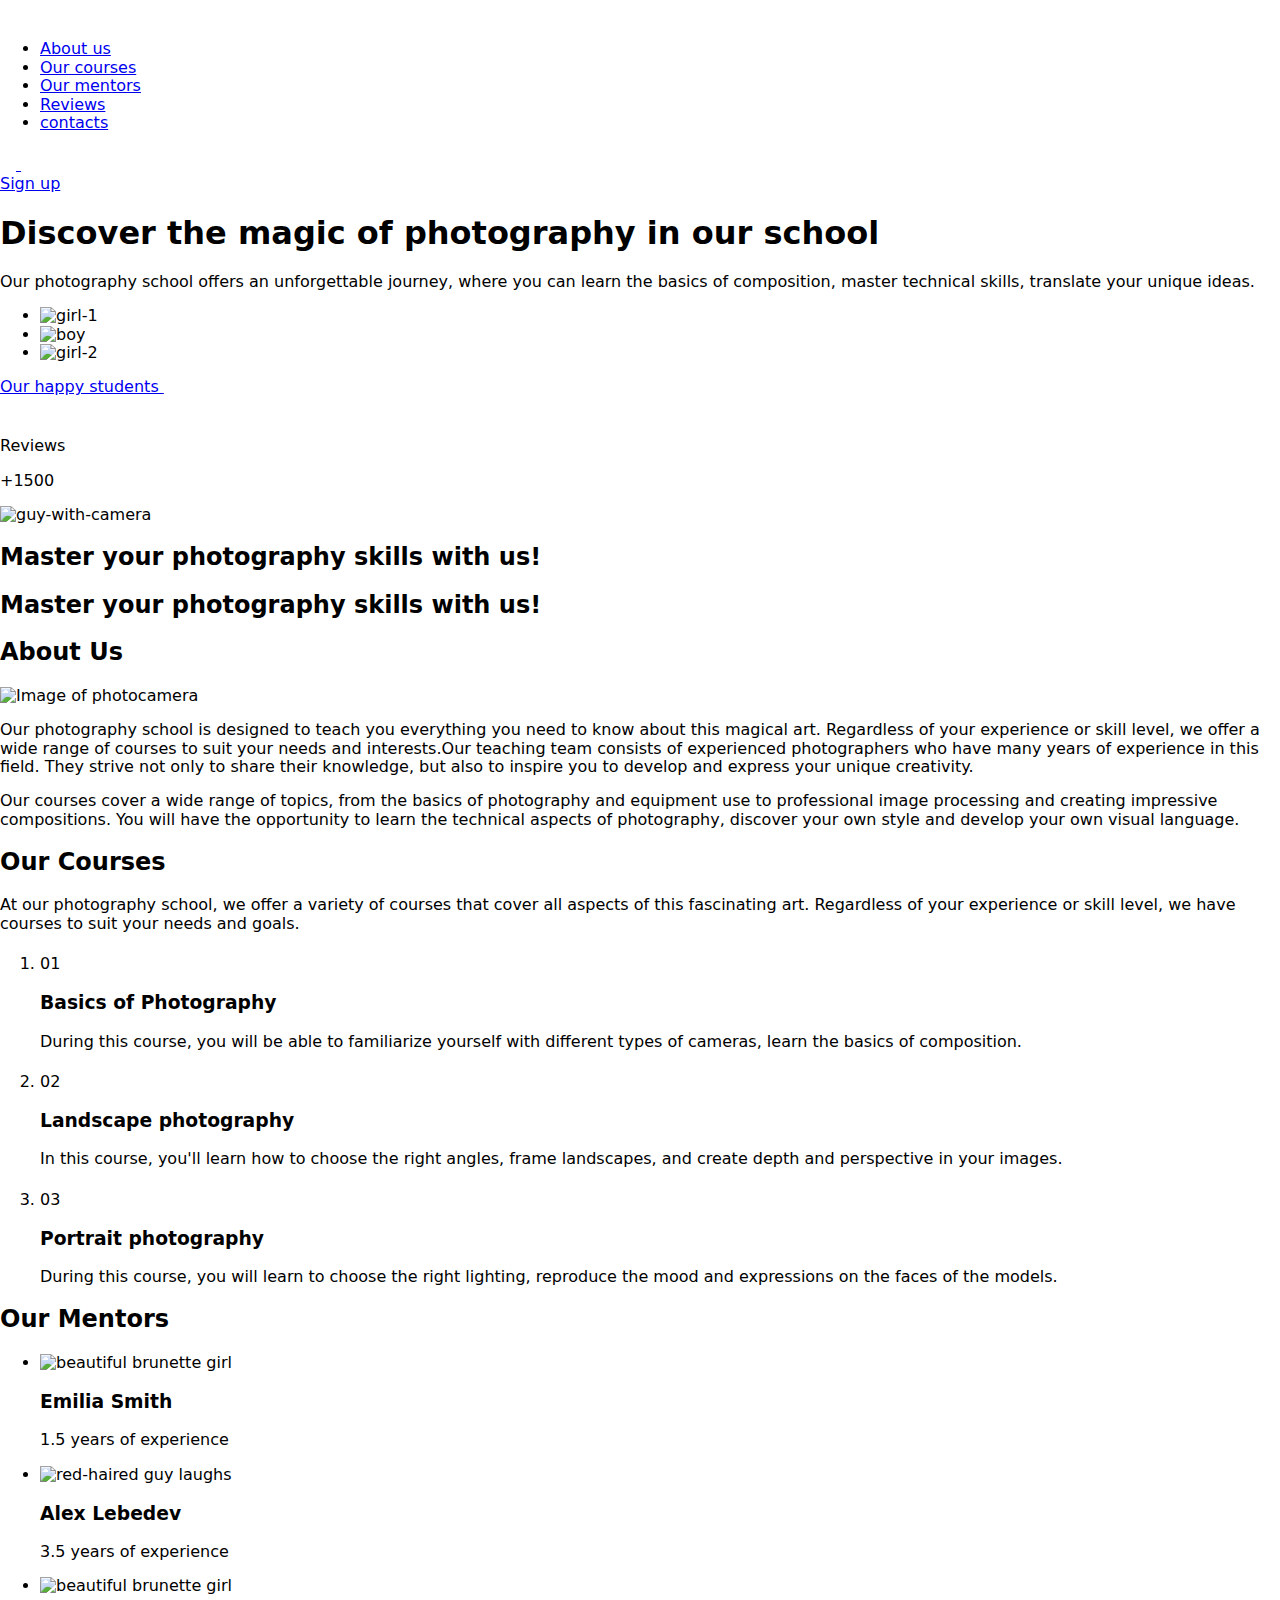
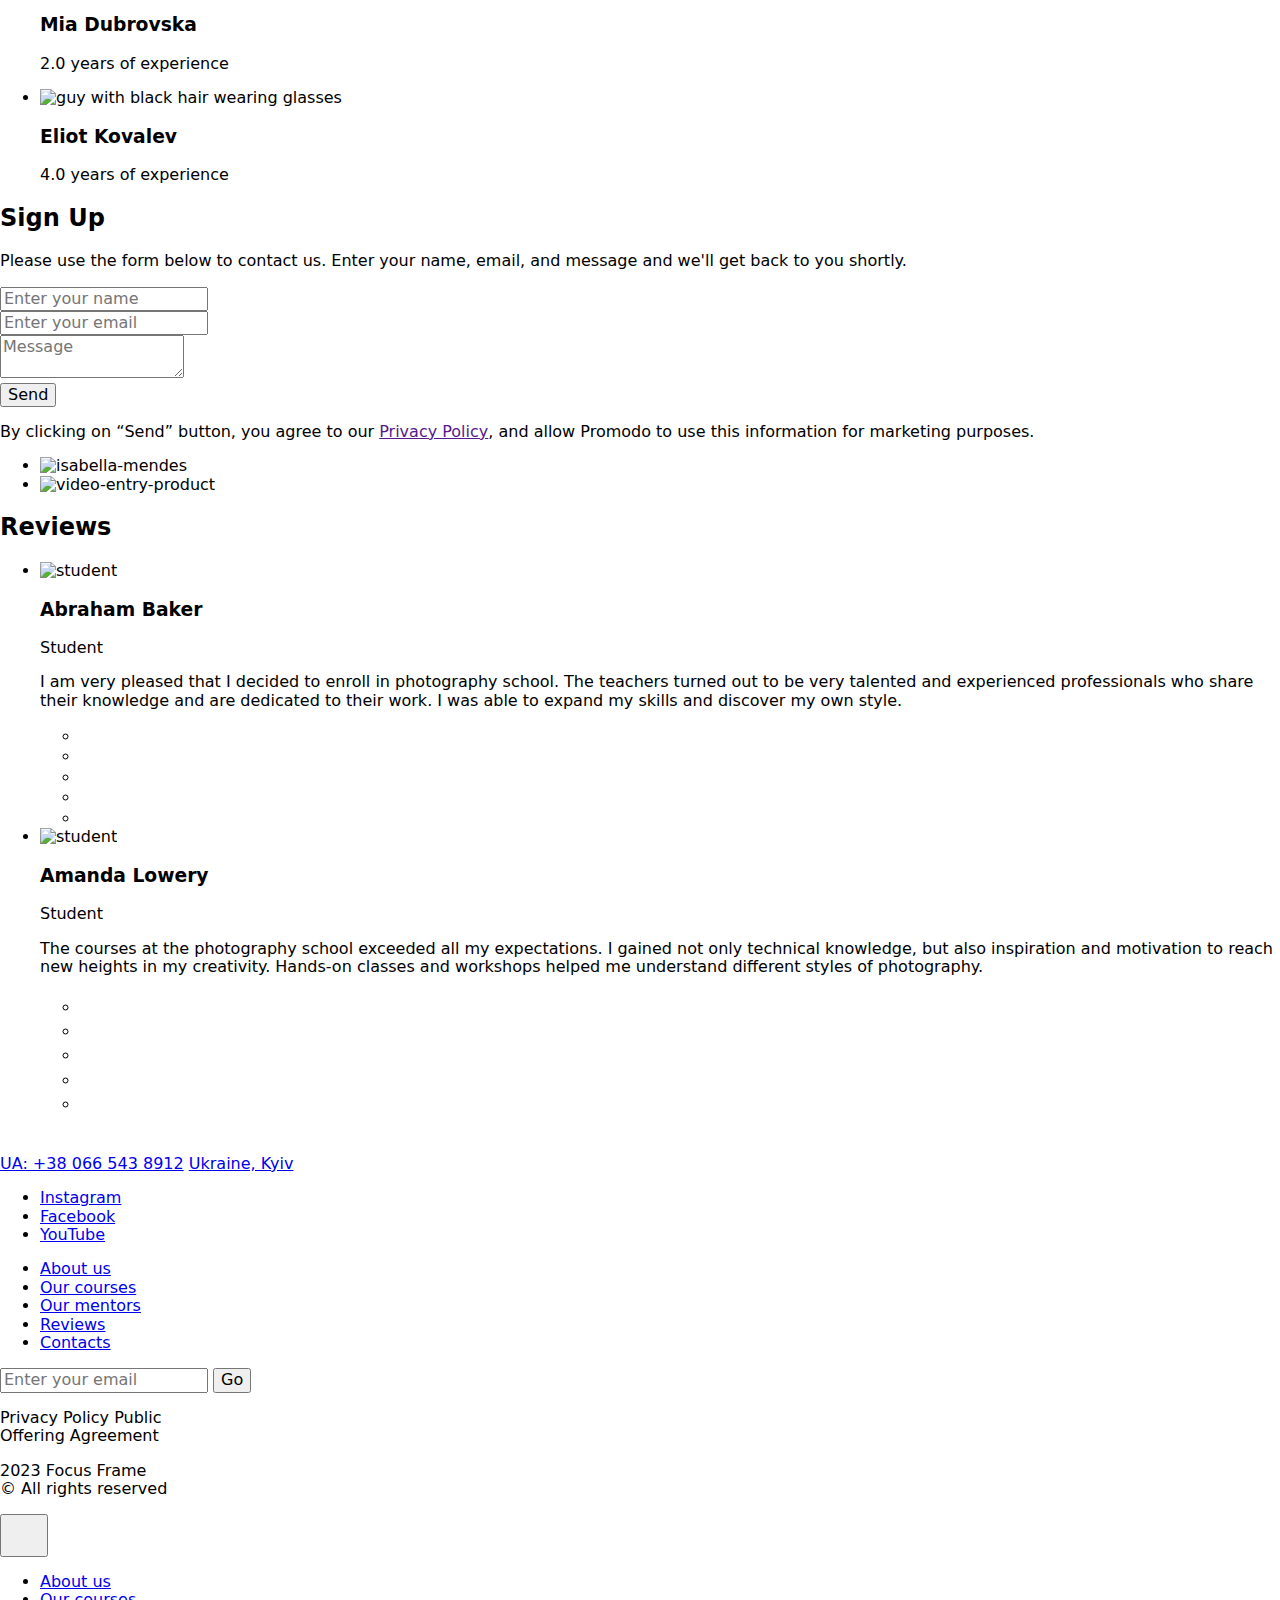
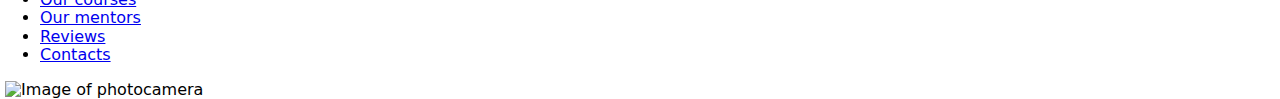
==== commit 9dd94bdf: "Deploying to gh-pages from @ F-r-a-n-c-u-z/project-11@d8af0c42f63e6e42978d5469bfc095d6bcca8bfd 🚀" ====
--- a/index.html
+++ b/index.html
@@ -72,13 +72,10 @@
             <ul class="hero-student-list">
               <li class="hero-student-list-item">
                 <picture>
-                  <!-- <source
+                  <source
                     type="image/jpeg"
-                    srcset="
-                      ./images/hero/girl-1@1x_result.png 1x,
-                      ./images/hero/girl-1@2x_result.png 2x
-                    "
-                  /> -->
+                    srcset="/project-11/assets/girl-1@1x_result-afb0e56e.png 1x, /project-11/assets/girl-1@2x_result-305eba00.png 2x"
+                  />
                   <source
                     type="image/webp"
                     srcset="[data-uri] 1x, [data-uri] 2x"
@@ -95,13 +92,10 @@
               </li>
               <li class="hero-student-list-item">
                 <picture>
-                  <!-- <source
+                  <source
                     type="image/jpeg"
-                    srcset="
-                      ./images/hero/boy@1x_result.png 1x,
-                      ./images/hero/boy@2x_result.png 2x
-                    "
-                  /> -->
+                    srcset="/project-11/assets/boy@1x_result-ce84c4cf.png 1x, /project-11/assets/boy@2x_result-3fbf6994.png 2x"
+                  />
                   <source
                     type="image/webp"
                     srcset="[data-uri] 1x, [data-uri] 2x"
@@ -118,13 +112,10 @@
               </li>
               <li class="hero-student-list-item">
                 <picture>
-                  <!-- <source
+                  <source
                     type="image/jpeg"
-                    srcset="
-                      ./images/hero/girl-2@1x_result.png 1x,
-                      ./images/hero/girl-2@2x_result.png 2x
-                    "
-                  /> -->
+                    srcset="/project-11/assets/girl-2@1x_result-f1e18ab6.png 1x, /project-11/assets/girl-2@2x_result-36ef1f38.png 2x"
+                  />
                   <source
                     type="image/webp"
                     srcset="[data-uri] 1x, [data-uri] 2x"
@@ -166,40 +157,31 @@
       </div>
       <picture class="hero-image">
         <!-- Desktop -->
-        <!-- <source
+        <source
           media="(min-width: 1280px)"
           type="image/jpeg"
-          srcset="
-            ./images/hero/Rectangle-5-des@1x_result.png 1x,
-            ./images/hero/Rectangle-5-des@2x_result.png 2x
-          "
-        /> -->
+          srcset="/project-11/assets/Rectangle-5-des@1x_result-232e0311.png 1x, /project-11/assets/Rectangle-5-des@2x_result-5e6f9a60.png 2x"
+        />
         <source
           type="image/webp"
           srcset="/project-11/assets/rectangle-5-des@1x_result-8d29215f.webp 1x, /project-11/assets/rectangle-5-des@2x_result-0f5e9b63.webp 2x"
         />
         <!-- Tablet -->
-        <!-- <source
+        <source
           media="(min-width: 768px)"
           type="image/jpeg"
-          srcset="
-            ./images/hero/Rectangle-5-tab@1x_result.png 1x,
-            ./images/hero/Rectangle-5-tab@2x_result.png 2x
-          "
-        /> -->
+          srcset="/project-11/assets/Rectangle-5-tab@1x_result-49f15f57.png 1x, /project-11/assets/Rectangle-5-tab@2x_result-de350a62.png 2x"
+        />
         <source
           type="image/webp"
           srcset="/project-11/assets/rectangle-5-tab@1x_result-010d6e50.webp 1x, /project-11/assets/rectangle-5-tab@2x_result-81092eaf.webp 2x"
         />
         <!-- Mobeli -->
-        <!-- <source
+        <source
           media="(max-width: 767px)"
           type="image/jpeg"
-          srcset="
-            ./images/hero/Rectangle-5-mob@1x_result.png 1x,
-            ./images/hero/Rectangle-5-mob@2x_result.png 2x
-          "
-        /> -->
+          srcset="/project-11/assets/Rectangle-5-mob@1x_result-009cb2dc.png 1x, /project-11/assets/Rectangle-5-mob@2x_result-e781e0f8.png 2x"
+        />
         <source
           type="image/webp"
           srcset="/project-11/assets/rectangle-5-mob@1x_result-951a9467.webp 1x, /project-11/assets/rectangle-5-mob@2x_result-182a48b2.webp 2x"
@@ -236,14 +218,11 @@
         <div class="abt-image">
           <picture>
             <!-- Desktop 1440-->
-            <!-- <source
+            <source
               media="(min-width: 1440px)"
               type="image/jpeg"
-              srcset="
-                ./images/about-us/Rectangle-6-desk1440@1x_result.png 1x,
-                ./images/about-us/Rectangle-6-desk1440@2x_result.png 2x
-              "
-            /> -->
+              srcset="/project-11/assets/Rectangle-6-desk1440@1x_result-7f1b7fa6.png 1x, /project-11/assets/Rectangle-6-desk1440@2x_result-2255437f.png 2x"
+            />
             <source
               media="(min-width: 1440px)"
               type="image/webp"
@@ -253,42 +232,33 @@
               "
             />
             <!-- Desktop 1280-->
-            <!-- <source
+            <source
               media="(min-width: 1280px)"
               type="image/jpeg"
-              srcset="
-                ./images/about-us/Rectangle-6-des1280@1x_result.png 1x,
-                ./images/about-us/Rectangle-6-des1280@2x_result.png 2x
-              "
-            /> -->
+              srcset="/project-11/assets/Rectangle-6-des1280@1x_result-a035036f.png 1x, /project-11/assets/Rectangle-6-des1280@2x_result-43121446.png 2x"
+            />
             <source
               media="(min-width: 1280px)"
               type="image/webp"
               srcset="/project-11/assets/rectangle-6-des1280@1x_result-566475d3.webp 1x, /project-11/assets/rectangle-6-des1280@2x_result-69ae3492.webp 2x"
             />
             <!-- Tablet -->
-            <!-- <source
+            <source
               media="(min-width: 768px)"
               type="image/jpeg"
-              srcset="
-                ./images/about-us/Rectangle-6-tab@1x_result.png 1x,
-                ./images/about-us/Rectangle-6-tab@2x_result.png 2x
-              "
-            /> -->
+              srcset="/project-11/assets/Rectangle-6-tab@1x_result-6ccaabd7.png 1x, /project-11/assets/Rectangle-6-tab@2x_result-ea1af8fe.png 2x"
+            />
             <source
               media="(min-width: 768px)"
               type="image/webp"
               srcset="/project-11/assets/rectangle-6-tab@1x_result-4c570091.webp 1x, /project-11/assets/rectangle-6-tab@2x_result-e54fab8c.webp 2x"
             />
             <!-- Mobile -->
-            <!-- <source
+            <source
               media="(max-width: 767px)"
               type="image/jpeg"
-              srcset="
-                ./images/about-us/Rectangle-6-mob@1x_result.png 1x,
-                ./images/about-us/Rectangle-6-mob@2x_result.png 2x
-              "
-            /> -->
+              srcset="/project-11/assets/Rectangle-6-mob@1x_result-1b380c30.png 1x, /project-11/assets/Rectangle-6-mob@2x_result-7fe3db00.png 2x"
+            />
             <source
               media="(max-width:767px)"
               type="image/webp"
@@ -400,13 +370,10 @@
           <!-- emilia-->
           <li class="our-mentors-list">
             <picture>
-              <!-- <source
+              <source
                 type="image/jpeg"
-                srcset="
-                  ./images/our-mentors/girl-1@1x_result.png 1x,
-                  ./images/our-mentors/girl-1@2x_result.png 2x
-                "
-              /> -->
+                srcset="/project-11/assets/girl-1@1x_result-dca8463c.png 1x, /project-11/assets/girl-1@2x_result-e06c19b2.png 2x"
+              />
               <source
                 type="image/webp"
                 srcset="
@@ -431,13 +398,10 @@
           <!-- alex-->
           <li class="our-mentors-list">
             <picture>
-              <!-- <source
+              <source
                 type="image/jpeg"
-                srcset="
-                  ./images/our-mentors/boy-1@1x_result.png 1x,
-                  ./images/our-mentors/boy-1@2x_result.png 2x
-                "
-              /> -->
+                srcset="/project-11/assets/boy-1@1x_result-17eba555.png 1x, /project-11/assets/boy-1@2x_result-c9deb2e8.png 2x"
+              />
               <source
                 type="image/webp"
                 srcset="[data-uri] 1x, /project-11/assets/boy-1@2x_result-03f482a9.webp 2x"
@@ -458,14 +422,11 @@
           </li>
           <!-- mia-->
           <li class="our-mentors-list">
-            <!-- <picture>
+            <picture>
               <source
                 type="image/jpeg"
-                srcset="
-                  ./images/our-mentors/girl-2@1x_result.png 1x,
-                  ./images/our-mentors/girl-2@2x_result.png 2x
-                "
-              /> -->
+                srcset="/project-11/assets/girl-2@1x_result-e71813e5.png 1x, /project-11/assets/girl-2@2x_result-0dcc34a8.png 2x"
+              />
               <source
                 type="image/webp"
                 srcset="[data-uri] 1x, /project-11/assets/girl-2@2x_result-65e89e35.webp 2x"
@@ -487,13 +448,10 @@
           <!-- eliot-->
           <li class="our-mentors-list">
             <picture>
-              <!-- <source
+              <source
                 type="image/jpeg"
-                srcset="
-                  ./images/our-mentors/boy-2@1x_result.png 1x,
-                  ./images/our-mentors/boy-2@2x_result.png 2x
-                "
-              /> -->
+                srcset="/project-11/assets/boy-2@1x_result-4816e34f.png 1x, /project-11/assets/boy-2@2x_result-1dcdaef4.png 2x"
+              />
               <source
                 type="image/webp"
                 srcset="[data-uri] 1x, /project-11/assets/boy-2@2x_result-669ba42a.webp 2x"
@@ -588,19 +546,15 @@
           </p>
         </div>
       </div>
-      <!-- </div> -->
       <!--Photo block-->
       <div class="div-photo">
         <ul class="sing-up-photo-ul">
           <li class="sing-up-photo-li isabella">
             <picture>
-              <!-- <source
+              <source
                 type="image/jpeg"
-                srcset="
-                  ./images/sign-up/isabella-mendes@1x_result.png 1x,
-                  ./images/sign-up/isabella-mendes@2x_result.png 2x
-                "
-              /> -->
+                srcset="/project-11/assets/isabella-mendes@1x_result-ed466679.png 1x, /project-11/assets/isabella-mendes@2x_result-8e072aee.png 2x"
+              />
               <source
                 type="image/webp"
                 srcset="/project-11/assets/isabella-mendes@1x_result_result-b3ff9e4c.webp 1x, /project-11/assets/isabella-mendes@2x_result_result-37253ecc.webp 2x"
@@ -616,13 +570,10 @@
           </li>
           <li class="sing-up-photo-li video-entry">
             <picture>
-              <!-- <source
+              <source
                 type="image/jpeg"
-                srcset="
-                  ./images/sign-up/video-entry-product@1x_result.png 1x,
-                  ./images/sign-up/video-entry-product@2x_result.png 2x
-                "
-              /> -->
+                srcset="/project-11/assets/video-entry-product@1x_result-682db2cc.png 1x, /project-11/assets/video-entry-product@2x_result-51de19af.png 2x"
+              />
               <source
                 type="image/webp"
                 srcset="/project-11/assets/video-entry-product@1x_result_result-6636f77c.webp 1x, /project-11/assets/video-entry-product@2x_result_result-0dfa39bc.webp 2x"
@@ -649,13 +600,10 @@
       <li class="student1-container">
         <div class="abraham-container">
           <picture>
-            <!-- <source
+            <source
               type="image/jpeg"
-              srcset="
-                ./images/reviews/user-1@1x_result.png 1x,
-                ./images/reviews/user-1@2x_result.png 2x
-              "
-            /> -->
+              srcset="/project-11/assets/user-1@1x_result-b607122a.png 1x, /project-11/assets/user-1@2x_result-065f1696.png 2x"
+            />
             <source
               type="image/webp"
               srcset="[data-uri] 1x, [data-uri] 2x"
@@ -713,13 +661,10 @@
       <li class="student2-container">
         <div class="amanda-container">
           <picture>
-            <!-- <source
+            <source
               type="image/jpeg"
-              srcset="
-                ./images/reviews/user-2@1x_result.png 1x,
-                ./images/reviews/user-2@2x_result.png 2x
-              "
-            /> -->
+              srcset="/project-11/assets/user-2@1x_result-16868816.png 1x, /project-11/assets/user-2@2x_result-08b418da.png 2x"
+            />
             <source
               type="image/webp"
               srcset="[data-uri] 1x, [data-uri] 2x"
@@ -788,8 +733,6 @@
             </svg>
           </a>
 
-          <!-- <img src="./images/logo.png" alt="logo" class="footer-logo"> -->
-
           <div id="footer-contact" class="footer-adres">
             <a href="tel:+380665438912" class="footer-tel"
               >UA: +38 066 543 8912</a
@@ -800,7 +743,6 @@
               target="_blank"
               >Ukraine, Kyiv</a
             >
-            <!-- <p class="footer-ukr">Ukraine, Kyiv</p> -->
           </div>
         </div>
 
@@ -928,28 +870,22 @@
     <img src="../images/mobile-menu/Rectangle-6-mob@1x_result.jpg" alt="" />
     <picture>
       <!-- Tablet -->
-      <!-- <source
+      <source
         media="(min-width: 768px)"
         type="image/jpeg"
-        srcset="
-          ./images/mobeli-menu/Rectangle-6-tab@1x_result.jpg 1x,
-          ./images/mobeli-menu/Rectangle-6-tab@2x_result.jpg 2x
-        "
-      /> -->
+        srcset="/project-11/assets/Rectangle-6-tab@1x_result-9cc67e88.jpg 1x, /project-11/assets/Rectangle-6-tab@2x_result-42e06969.jpg 2x"
+      />
       <source
         media="(min-width: 768px)"
         type="image/webp"
         srcset="/project-11/assets/rectangle-6-tab@1x_result-c992f1fe.webp 1x, /project-11/assets/rectangle-6-tab@2x_result-666d23d9.webp 2x"
       />
       <!-- Mobile -->
-      <!-- <source
+      <source
         media="(max-width: 767px)"
         type="image/jpeg"
-        srcset="
-          ./images/mobeli-menu/Rectangle-6-mob@1x_result.jpg 1x,
-          ./images/mobeli-menu/Rectangle-6-mob@2x_result.jpg 2x
-        "
-      /> -->
+        srcset="/project-11/assets/Rectangle-6-mob@1x_result-585e69b9.jpg 1x, /project-11/assets/Rectangle-6-mob@2x_result-624ec209.jpg 2x"
+      />
       <source
         media="(max-width:767px)"
         type="image/webp"
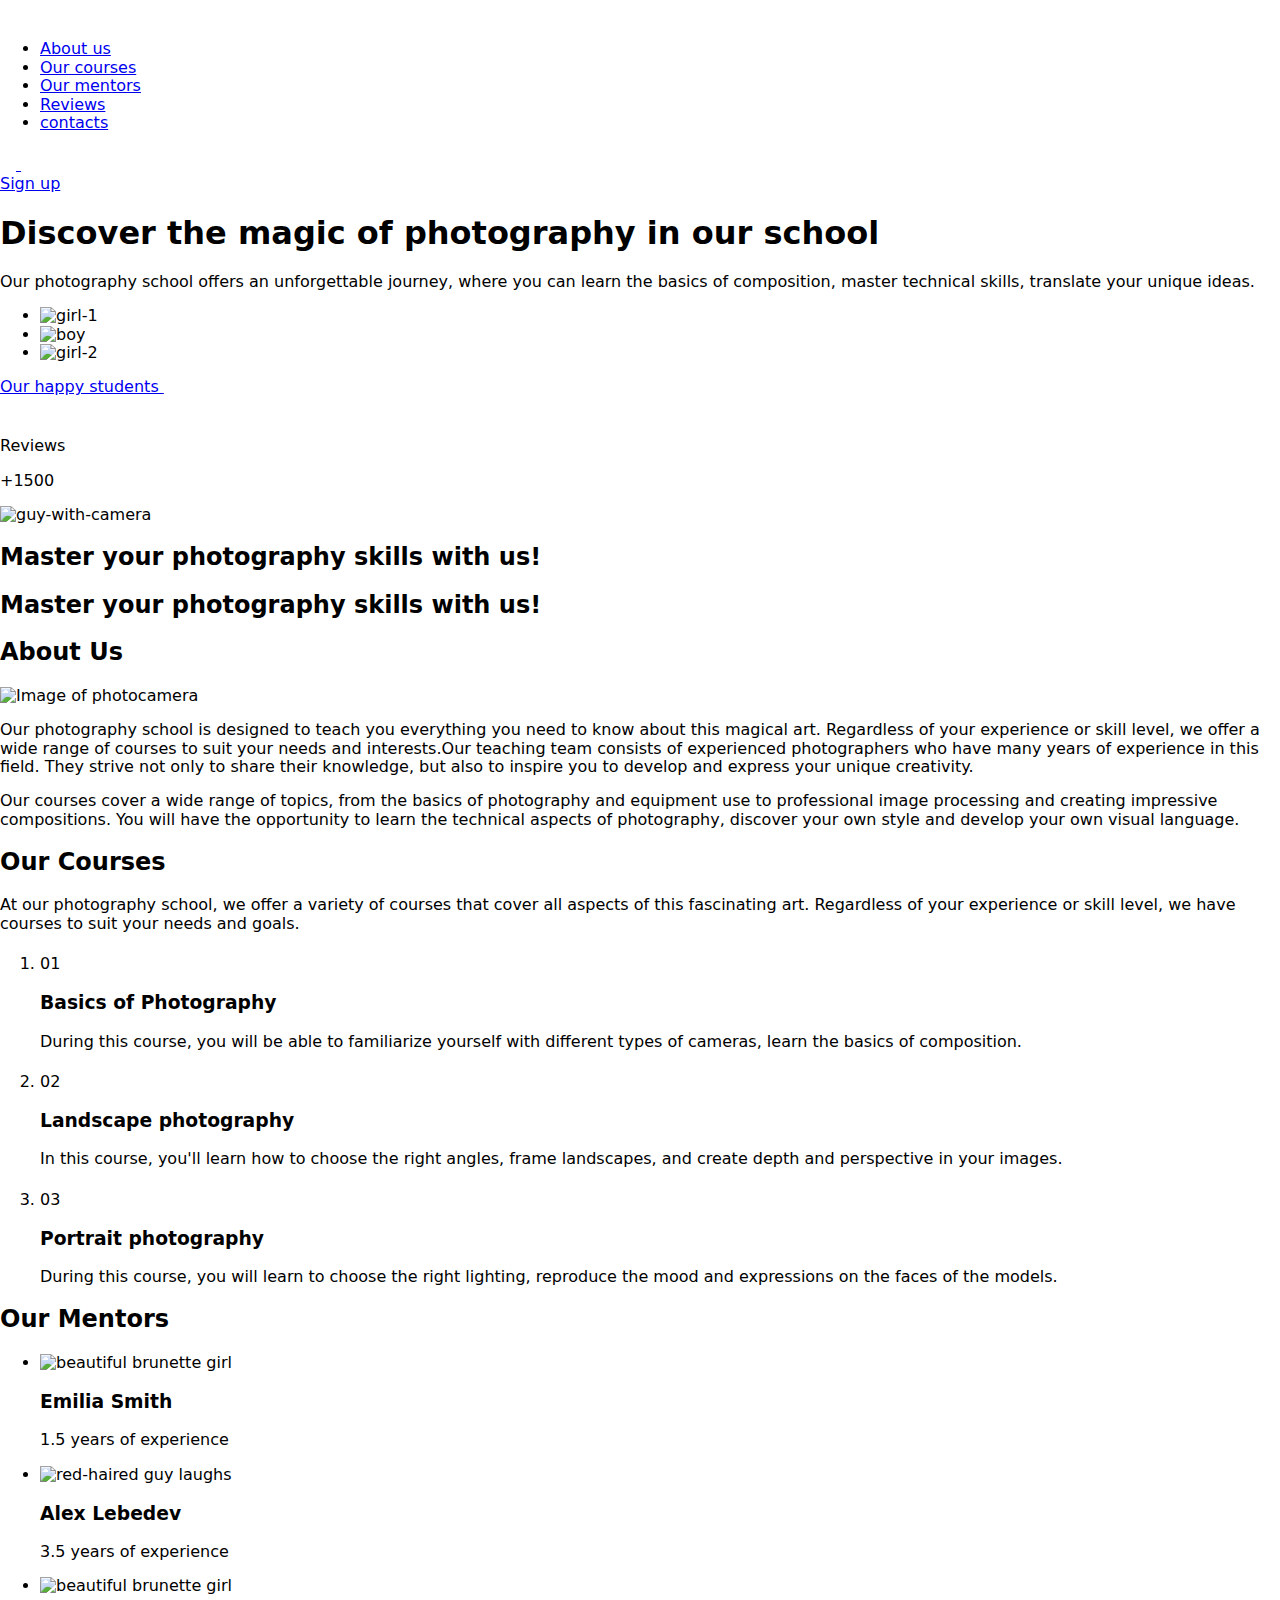
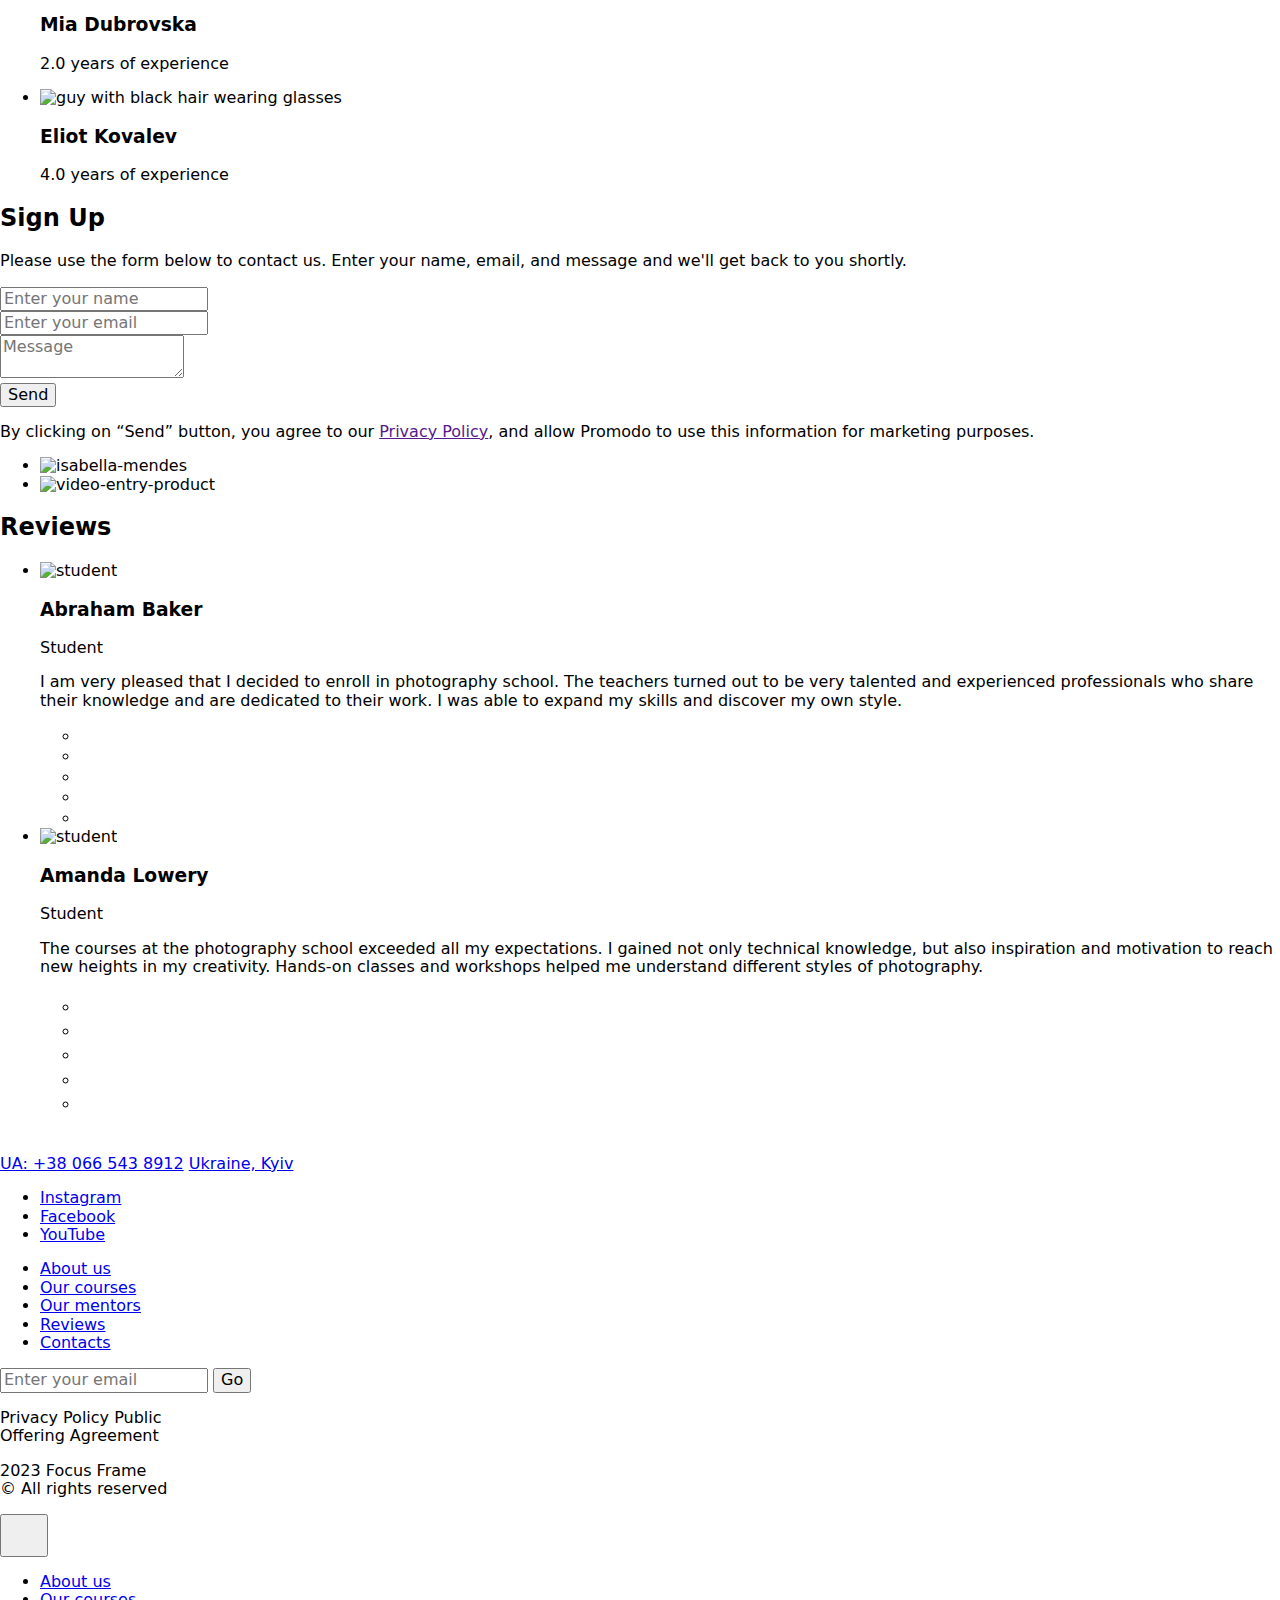
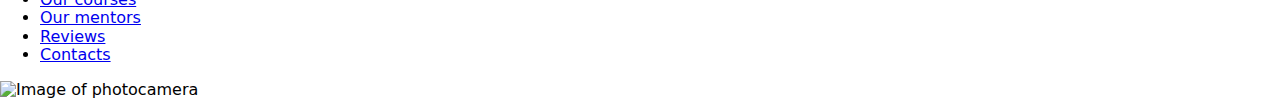
==== commit a6ce33b1: "Deploying to gh-pages from @ F-r-a-n-c-u-z/project-11@ccbb1af45460f8fcfd4dcc8785dba23a0b90c214 🚀" ====
--- a/index.html
+++ b/index.html
@@ -11,7 +11,7 @@
     />
     
     <script type="module" crossorigin src="/project-11/commonHelpers.js"></script>
-    <link rel="stylesheet" href="/project-11/assets/index-98afc0ca.css">
+    <link rel="stylesheet" href="/project-11/assets/index-2e4bf8d0.css">
   </head>
   <body>
     <header class="header" id="header">
@@ -73,7 +73,7 @@
               <li class="hero-student-list-item">
                 <picture>
                   <source
-                    type="image/jpeg"
+                    type="image/png"
                     srcset="/project-11/assets/girl-1@1x_result-afb0e56e.png 1x, /project-11/assets/girl-1@2x_result-305eba00.png 2x"
                   />
                   <source
@@ -93,7 +93,7 @@
               <li class="hero-student-list-item">
                 <picture>
                   <source
-                    type="image/jpeg"
+                    type="image/png"
                     srcset="/project-11/assets/boy@1x_result-ce84c4cf.png 1x, /project-11/assets/boy@2x_result-3fbf6994.png 2x"
                   />
                   <source
@@ -113,7 +113,7 @@
               <li class="hero-student-list-item">
                 <picture>
                   <source
-                    type="image/jpeg"
+                    type="image/png"
                     srcset="/project-11/assets/girl-2@1x_result-f1e18ab6.png 1x, /project-11/assets/girl-2@2x_result-36ef1f38.png 2x"
                   />
                   <source
@@ -159,30 +159,33 @@
         <!-- Desktop -->
         <source
           media="(min-width: 1280px)"
-          type="image/jpeg"
+          type="image/png"
           srcset="/project-11/assets/Rectangle-5-des@1x_result-232e0311.png 1x, /project-11/assets/Rectangle-5-des@2x_result-5e6f9a60.png 2x"
         />
         <source
+          media="(min-width: 1280px)"
           type="image/webp"
           srcset="/project-11/assets/rectangle-5-des@1x_result-8d29215f.webp 1x, /project-11/assets/rectangle-5-des@2x_result-0f5e9b63.webp 2x"
         />
         <!-- Tablet -->
         <source
           media="(min-width: 768px)"
-          type="image/jpeg"
+          type="image/png"
           srcset="/project-11/assets/Rectangle-5-tab@1x_result-49f15f57.png 1x, /project-11/assets/Rectangle-5-tab@2x_result-de350a62.png 2x"
         />
         <source
+          media="(min-width: 768px)"
           type="image/webp"
           srcset="/project-11/assets/rectangle-5-tab@1x_result-010d6e50.webp 1x, /project-11/assets/rectangle-5-tab@2x_result-81092eaf.webp 2x"
         />
         <!-- Mobeli -->
         <source
           media="(max-width: 767px)"
-          type="image/jpeg"
+          type="image/png"
           srcset="/project-11/assets/Rectangle-5-mob@1x_result-009cb2dc.png 1x, /project-11/assets/Rectangle-5-mob@2x_result-e781e0f8.png 2x"
         />
         <source
+          media="(max-width: 767px)"
           type="image/webp"
           srcset="/project-11/assets/rectangle-5-mob@1x_result-951a9467.webp 1x, /project-11/assets/rectangle-5-mob@2x_result-182a48b2.webp 2x"
         />
@@ -220,7 +223,7 @@
             <!-- Desktop 1440-->
             <source
               media="(min-width: 1440px)"
-              type="image/jpeg"
+              type="image/png"
               srcset="/project-11/assets/Rectangle-6-desk1440@1x_result-7f1b7fa6.png 1x, /project-11/assets/Rectangle-6-desk1440@2x_result-2255437f.png 2x"
             />
             <source
@@ -234,7 +237,7 @@
             <!-- Desktop 1280-->
             <source
               media="(min-width: 1280px)"
-              type="image/jpeg"
+              type="image/png"
               srcset="/project-11/assets/Rectangle-6-des1280@1x_result-a035036f.png 1x, /project-11/assets/Rectangle-6-des1280@2x_result-43121446.png 2x"
             />
             <source
@@ -245,7 +248,7 @@
             <!-- Tablet -->
             <source
               media="(min-width: 768px)"
-              type="image/jpeg"
+              type="image/png"
               srcset="/project-11/assets/Rectangle-6-tab@1x_result-6ccaabd7.png 1x, /project-11/assets/Rectangle-6-tab@2x_result-ea1af8fe.png 2x"
             />
             <source
@@ -256,7 +259,7 @@
             <!-- Mobile -->
             <source
               media="(max-width: 767px)"
-              type="image/jpeg"
+              type="image/png"
               srcset="/project-11/assets/Rectangle-6-mob@1x_result-1b380c30.png 1x, /project-11/assets/Rectangle-6-mob@2x_result-7fe3db00.png 2x"
             />
             <source
@@ -371,7 +374,7 @@
           <li class="our-mentors-list">
             <picture>
               <source
-                type="image/jpeg"
+                type="image/png"
                 srcset="/project-11/assets/girl-1@1x_result-dca8463c.png 1x, /project-11/assets/girl-1@2x_result-e06c19b2.png 2x"
               />
               <source
@@ -399,7 +402,7 @@
           <li class="our-mentors-list">
             <picture>
               <source
-                type="image/jpeg"
+                type="image/png"
                 srcset="/project-11/assets/boy-1@1x_result-17eba555.png 1x, /project-11/assets/boy-1@2x_result-c9deb2e8.png 2x"
               />
               <source
@@ -424,7 +427,7 @@
           <li class="our-mentors-list">
             <picture>
               <source
-                type="image/jpeg"
+                type="image/png"
                 srcset="/project-11/assets/girl-2@1x_result-e71813e5.png 1x, /project-11/assets/girl-2@2x_result-0dcc34a8.png 2x"
               />
               <source
@@ -449,7 +452,7 @@
           <li class="our-mentors-list">
             <picture>
               <source
-                type="image/jpeg"
+                type="image/png"
                 srcset="/project-11/assets/boy-2@1x_result-4816e34f.png 1x, /project-11/assets/boy-2@2x_result-1dcdaef4.png 2x"
               />
               <source
@@ -479,7 +482,6 @@
     <section class="sign-up" id="sign-up">
   <div class="container">
     <div class="sign-up-section">
-      <!-- <div class="sign-countainer"> -->
       <div class="sign-up-countainer">
         <div class="sing-up-div">
           <h2 class="sign-up-h">Sign <span class="span-up">Up</span></h2>
@@ -492,21 +494,19 @@
         </div>
         <!--Form name/mail/text area-->
         <form class="sign-up-form" name="sign-up-form-name">
-          <div class="form-field">
-            <label class="form-label" for="user-name"></label>
-            <div class="label-input_icons-div">
-              <input
-                class="form-input"
-                type="text"
-                id="user-name"
-                name="user-name"
-                placeholder="Enter your name"
-                pattern="[A-Za-z]+"
-                title="Please enter a valid name (letters only). Example : Ivan Kornin"
-                required
-              />
-            </div>
-          </div>
+          <div class="label-input_icons-div">
+            <input
+              class="form-input"
+              type="text"
+              id="user-name"
+              name="user-name"
+              placeholder="Enter your name"
+              pattern="[A-Za-z]+"
+              title="Please enter a valid name (letters only). Example : Ivan Kornin"
+              required
+            />
+          </div>
+
           <div class="form-field">
             <label class="form-label" for="user-mail"></label>
             <div class="label-input_icons-div">
@@ -551,16 +551,31 @@
         <ul class="sing-up-photo-ul">
           <li class="sing-up-photo-li isabella">
             <picture>
-              <source
-                type="image/jpeg"
-                srcset="/project-11/assets/isabella-mendes@1x_result-ed466679.png 1x, /project-11/assets/isabella-mendes@2x_result-8e072aee.png 2x"
-              />
-              <source
+              <!-- Desktop 1440px -->
+              <source
+                media="(min-width: 1440px)"
+                type="image/png" 
+                srcset="/project-11/assets/isabella-mendes-desk1440@1x-36c4efa4.png 1x, /project-11/assets/isabella-mendes-desk1440@2x-b5a83401.png 2x"
+              />
+              <source
+              media="(min-width: 1440px)"
                 type="image/webp"
-                srcset="/project-11/assets/isabella-mendes@1x_result_result-b3ff9e4c.webp 1x, /project-11/assets/isabella-mendes@2x_result_result-37253ecc.webp 2x"
+                srcset="/project-11/assets/isabella-mendes-desk1440@1x_result-77d48ecb.webp 1x, /project-11/assets/isabella-mendes-desk1440@2x_result-c4e548dc.webp 2x"
+              />
+              <!-- Desktop 1280px -->
+              <source
+                media="(min-width: 1280px)"
+                type="image/png"
+                srcset="/project-11/assets/isabella-mendes-desk1280@1x-ed466679.png 1x, /project-11/assets/isabella-mendes-desk1280@2x-8e072aee.png 2x"
+              />
+              <source
+              media="(min-width: 1280px)"
+                type="image/webp"
+                srcset="/project-11/assets/isabella-mendes-desk1280@1x_result-b3ff9e4c.webp 1x, /project-11/assets/isabella-mendes-desk1280@2x_result-37253ecc.webp 2x"
               />
               <img
-                src="/project-11/assets/isabella-mendes@1x_result-ed466679.png"
+              class="sing-up-img"
+                src="./images/sign-up/isabella-mendes@1x_result.png"
                 alt="isabella-mendes"
                 width="150"
                 height="142"
@@ -571,7 +586,7 @@
           <li class="sing-up-photo-li video-entry">
             <picture>
               <source
-                type="image/jpeg"
+                type="image/png"
                 srcset="/project-11/assets/video-entry-product@1x_result-682db2cc.png 1x, /project-11/assets/video-entry-product@2x_result-51de19af.png 2x"
               />
               <source
@@ -601,7 +616,7 @@
         <div class="abraham-container">
           <picture>
             <source
-              type="image/jpeg"
+              type="image/png"
               srcset="/project-11/assets/user-1@1x_result-b607122a.png 1x, /project-11/assets/user-1@2x_result-065f1696.png 2x"
             />
             <source
@@ -662,7 +677,7 @@
         <div class="amanda-container">
           <picture>
             <source
-              type="image/jpeg"
+              type="image/png"
               srcset="/project-11/assets/user-2@1x_result-16868816.png 1x, /project-11/assets/user-2@2x_result-08b418da.png 2x"
             />
             <source
@@ -809,6 +824,7 @@
               placeholder="Enter your email"
               pattern="\S+@[a-z]+.[a-z]+"
               title="E-mail повинен мати формат example@site.com"
+              required
             />
             <!-- </label> -->
             <button type="submit" class="footer-btn-go">Go</button>
@@ -867,12 +883,11 @@
         >
       </li>
     </ul>
-    <img src="../images/mobile-menu/Rectangle-6-mob@1x_result.jpg" alt="" />
     <picture>
       <!-- Tablet -->
       <source
         media="(min-width: 768px)"
-        type="image/jpeg"
+        type="image/png"
         srcset="/project-11/assets/Rectangle-6-tab@1x_result-9cc67e88.jpg 1x, /project-11/assets/Rectangle-6-tab@2x_result-42e06969.jpg 2x"
       />
       <source
@@ -883,7 +898,7 @@
       <!-- Mobile -->
       <source
         media="(max-width: 767px)"
-        type="image/jpeg"
+        type="image/png"
         srcset="/project-11/assets/Rectangle-6-mob@1x_result-585e69b9.jpg 1x, /project-11/assets/Rectangle-6-mob@2x_result-624ec209.jpg 2x"
       />
       <source
